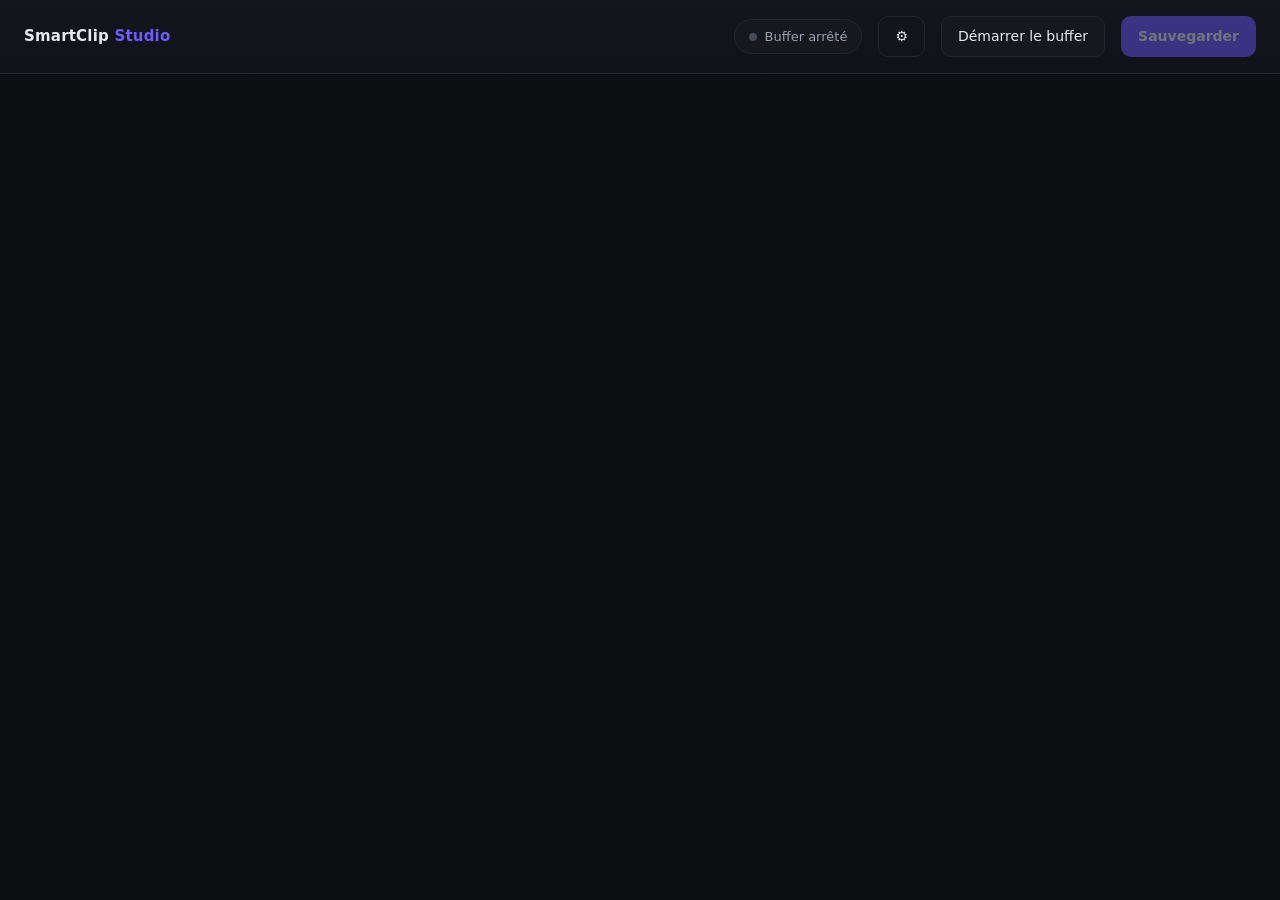
==== ui/index.html @ 0c97e446 "Equilibrage automatique des pistes Amene chaque source au meme niveau percu - moyenne quadratique, p" ====
<!doctype html>
<html lang="fr">
<head>
  <meta charset="utf-8" />
  <title>SmartClip Studio</title>
  <link rel="stylesheet" href="styles.css" />
</head>
<body>
  <div class="app">
    <header>
      <button class="btn ghost hidden" id="back">← Bibliothèque</button>
      <div class="brand">SmartClip <span>Studio</span></div>
      <div class="spacer"></div>
      <div class="status" id="status"><span class="dot"></span><span id="statusText">Buffer arrêté</span></div>
      <button class="btn ghost" id="settings" title="Réglages">⚙</button>
      <button class="btn" id="toggle">Démarrer le buffer</button>
      <button class="btn primary" id="save" disabled>Sauvegarder</button>
    </header>

    <main>
      <section id="libraryView">
        <div class="grid" id="grid"></div>
        <div class="empty hidden" id="empty">
          <strong>Aucun clip pour l'instant</strong>
          <div>Démarre le buffer, joue, puis appuie sur Ctrl+Shift+X ou sur Sauvegarder.</div>
        </div>
      </section>

      <section id="editorView" class="hidden">
        <div class="editor">
          <div>
            <video id="player" controls></video>
          </div>
          <div class="panel">
            <h2 id="clipName"></h2>
            <div class="hint" id="previewState">Règle chaque source, puis exporte.</div>
            <div id="tracks"></div>
            <button class="btn" id="autoMix" style="width:100%; margin-top:14px" disabled>
              ✨ Équilibrer automatiquement
            </button>
            <div style="margin-top:8px; display:flex; gap:8px">
              <button class="btn primary" id="export" style="flex:1">Exporter</button>
              <button class="btn danger" id="delete">Supprimer</button>
            </div>
          </div>
        </div>
      </section>
    </main>
  </div>

  <div class="overlay hidden" id="settingsPanel">
    <div class="dialog">
      <h2>Réglages</h2>

      <label>Durée conservée en arrière</label>
      <div class="choices" id="bufferChoices">
        <button data-seconds="30">30 s</button>
        <button data-seconds="60">1 min</button>
        <button data-seconds="180">3 min</button>
        <button data-seconds="300">5 min</button>
      </div>
      <div class="hint" id="bufferHint"></div>

      <label>Dossier des clips</label>
      <input type="text" id="outputDir" spellcheck="false" />

      <label>Raccourci de sauvegarde</label>
      <input type="text" id="hotkey" spellcheck="false" placeholder="Ctrl+Shift+X" />
      <div class="hint" id="hotkeyState"></div>

      <label>Phrase d'activation vocale <span class="optional">— facultatif</span></label>
      <input type="text" id="voicePhrase" spellcheck="false" placeholder="ok smartclip" />
      <div class="hint" id="voiceState"></div>

      <label>Démarrage</label>
      <label class="check">
        <input type="checkbox" id="autoStart" />
        <span>Lancer le buffer à l'ouverture de l'application</span>
      </label>
      <label class="check">
        <input type="checkbox" id="launchAtLogin" />
        <span>Lancer SmartClip au démarrage de Windows</span>
      </label>

      <div class="hint">
        Le raccourci fonctionne même fenêtre fermée. Fermer la fenêtre laisse le
        buffer tourner ; on quitte par la barre système.
      </div>

      <div class="dialog-actions">
        <button class="btn ghost" id="settingsCancel">Annuler</button>
        <button class="btn primary" id="settingsSave">Enregistrer</button>
      </div>
    </div>
  </div>

  <div class="toast" id="toast"></div>
  <script type="module" src="app.js"></script>
</body>
</html>
---- ui/styles.css ----
/* SmartClip Studio — feuille de style unique.
   Sombre par construction : l'application s'ouvre par-dessus un jeu, un fond
   clair serait agressif dans les conditions réelles d'usage. */

:root {
  --bg: #0e0f13;
  --surface: #16181f;
  --surface-hover: #1c1f28;
  --border: #23262f;
  --text: #e7e9ee;
  --text-dim: #9aa0ae;
  --accent: #6a5cff;
  --accent-soft: rgba(106, 92, 255, 0.14);
  --danger: #ff5c6a;
  --live: #2ee6a8;
  --radius: 14px;
  --shadow: 0 10px 30px rgba(0, 0, 0, 0.45);
  --ease: cubic-bezier(0.22, 0.61, 0.36, 1);
}

* { box-sizing: border-box; }

html, body {
  margin: 0;
  height: 100%;
  background: var(--bg);
  color: var(--text);
  font: 14px/1.5 "Segoe UI Variable Display", "Segoe UI", system-ui, sans-serif;
  overflow: hidden;
  user-select: none;
}

button {
  font: inherit;
  color: inherit;
  border: none;
  background: none;
  cursor: pointer;
}

/* ─────────────────────────────── ossature ─────────────────────────────── */

.app { display: flex; flex-direction: column; height: 100%; }

header {
  display: flex;
  align-items: center;
  gap: 16px;
  padding: 16px 24px;
  border-bottom: 1px solid var(--border);
  background: linear-gradient(180deg, #14161d, #101218);
}

.brand { font-size: 15px; font-weight: 600; letter-spacing: 0.2px; }
.brand span { color: var(--accent); }

.spacer { flex: 1; }

/* Voyant d'état du buffer : c'est l'information la plus importante de l'écran.
   L'utilisateur doit savoir d'un coup d'œil si ses derniers instants de jeu
   sont récupérables. */
.status {
  display: flex;
  align-items: center;
  gap: 8px;
  padding: 7px 14px;
  border-radius: 999px;
  background: var(--surface);
  border: 1px solid var(--border);
  font-size: 13px;
  color: var(--text-dim);
}

.dot {
  width: 8px; height: 8px;
  border-radius: 50%;
  background: #454a58;
  transition: background 0.3s var(--ease);
}

.status.live { color: var(--text); border-color: rgba(46, 230, 168, 0.3); }
.status.live .dot { background: var(--live); animation: pulse 2s infinite; }

/* Pendant une sauvegarde : le voyant passe à l'ambre et s'anime plus vite, pour
   distinguer « en train de figer le clip » de « en train d'enregistrer ». */
.status.saving { border-color: rgba(255, 190, 92, 0.45); }
.status.saving .dot { background: #ffbe5c; animation: pulse 0.7s infinite; }

@keyframes pulse {
  0%, 100% { box-shadow: 0 0 0 0 rgba(46, 230, 168, 0.5); }
  50%      { box-shadow: 0 0 0 6px rgba(46, 230, 168, 0); }
}

.btn {
  padding: 9px 16px;
  border-radius: 10px;
  background: var(--surface);
  border: 1px solid var(--border);
  transition: background 0.18s var(--ease), transform 0.18s var(--ease);
}
.btn:hover { background: var(--surface-hover); }
.btn:active { transform: scale(0.97); }
.btn.primary { background: var(--accent); border-color: transparent; font-weight: 600; }
.btn.primary:hover { filter: brightness(1.1); }
.btn.ghost { background: transparent; }
.btn.danger:hover { background: rgba(255, 92, 106, 0.12); color: var(--danger); }
.btn:disabled { opacity: 0.45; cursor: not-allowed; transform: none; }

main { flex: 1; overflow-y: auto; padding: 24px; }

/* ────────────────────────────── bibliothèque ───────────────────────────── */

.grid {
  display: grid;
  grid-template-columns: repeat(auto-fill, minmax(260px, 1fr));
  gap: 16px;
}

.card {
  background: var(--surface);
  border: 1px solid var(--border);
  border-radius: var(--radius);
  padding: 16px;
  cursor: pointer;
  transition: transform 0.2s var(--ease), border-color 0.2s var(--ease),
              box-shadow 0.2s var(--ease);
}
.card:hover {
  transform: translateY(-3px);
  border-color: #333849;
  box-shadow: var(--shadow);
}

.thumb-frame { position: relative; margin-bottom: 12px; }

.thumb-duration {
  position: absolute;
  right: 8px;
  bottom: 8px;
  padding: 2px 7px;
  border-radius: 6px;
  background: rgba(0, 0, 0, 0.72);
  font-size: 11px;
  font-variant-numeric: tabular-nums;
}

.thumb {
  width: 100%;
  aspect-ratio: 16 / 9;
  object-fit: cover;
  border-radius: 10px;
  background: #0a0b0e;
  display: block;
  /* Le survol pilote la lecture depuis la carte : la vidéo elle-même ne doit
     pas capter le clic destiné à ouvrir l'éditeur. */
  pointer-events: none;
}

.card h3 {
  margin: 0 0 6px;
  font-size: 14px;
  font-weight: 600;
  white-space: nowrap;
  overflow: hidden;
  text-overflow: ellipsis;
}
.card .meta { font-size: 12px; color: var(--text-dim); }

.chips { display: flex; flex-wrap: wrap; gap: 6px; margin-top: 12px; }
.chip {
  font-size: 11px;
  padding: 3px 9px;
  border-radius: 999px;
  background: var(--accent-soft);
  color: #b9b2ff;
}

.empty {
  display: flex; flex-direction: column;
  align-items: center; justify-content: center;
  height: 100%; gap: 10px;
  color: var(--text-dim); text-align: center;
}
.empty strong { color: var(--text); font-size: 16px; }

/* ─────────────────────────────── éditeur ──────────────────────────────── */

.editor { display: grid; grid-template-columns: 1fr 340px; gap: 24px; height: 100%; }

video {
  width: 100%;
  border-radius: var(--radius);
  background: #000;
  border: 1px solid var(--border);
}

.panel {
  background: var(--surface);
  border: 1px solid var(--border);
  border-radius: var(--radius);
  padding: 18px;
  display: flex;
  flex-direction: column;
  gap: 6px;
  overflow-y: auto;
}
.panel h2 { margin: 0 0 4px; font-size: 14px; font-weight: 600; }
.panel .hint { font-size: 12px; color: var(--text-dim); margin-bottom: 10px; }
/* Un avertissement doit se distinguer d'une simple indication : sans cela, une
   écoute en direct hors service passait pour un texte d'aide anodin. */
.panel .hint.warn { color: #ffbe5c; }

.track { padding: 12px 0; border-bottom: 1px solid var(--border); }
.track:last-of-type { border-bottom: none; }

.track-head {
  display: flex; align-items: center; gap: 8px;
  margin-bottom: 10px; font-size: 13px;
}
.track-head .value {
  margin-left: auto;
  font-variant-numeric: tabular-nums;
  color: var(--text-dim);
  font-size: 12px;
}
.track.muted { opacity: 0.45; }

/* Piste vide : l'application était ouverte mais n'a rien joué. Distinguée d'une
   piste coupée, qui reste un choix de l'utilisateur. */
/* Deux pistes portant le même son : les cumuler produit un doublement audible. */
.track.duplicate .track-head::after {
  content: "son en double";
  font-size: 10px;
  padding: 2px 7px;
  border-radius: 999px;
  background: rgba(255, 190, 92, 0.16);
  color: #ffbe5c;
}

.track.silent { opacity: 0.5; }
.track.silent .value { font-style: italic; }
.track.silent input[type="range"] { cursor: not-allowed; }

.mute {
  width: 26px; height: 26px;
  border-radius: 8px;
  background: var(--bg);
  border: 1px solid var(--border);
  font-size: 13px;
  line-height: 1;
  transition: background 0.18s var(--ease);
}
.mute:hover { background: var(--surface-hover); }
.mute.on { background: rgba(255, 92, 106, 0.15); border-color: rgba(255, 92, 106, 0.4); }

input[type="range"] {
  -webkit-appearance: none;
  width: 100%; height: 4px;
  border-radius: 2px;
  background: var(--border);
  outline: none;
}
input[type="range"]::-webkit-slider-thumb {
  -webkit-appearance: none;
  width: 15px; height: 15px;
  border-radius: 50%;
  background: var(--accent);
  cursor: pointer;
  transition: transform 0.15s var(--ease);
  box-shadow: 0 0 0 4px rgba(106, 92, 255, 0.15);
}
input[type="range"]::-webkit-slider-thumb:hover { transform: scale(1.15); }

/* ─────────────────────────────── réglages ─────────────────────────────── */

.overlay {
  position: fixed;
  inset: 0;
  background: rgba(6, 7, 10, 0.72);
  display: flex;
  align-items: center;
  justify-content: center;
  z-index: 20;
  animation: fade 0.2s var(--ease);
}
@keyframes fade { from { opacity: 0; } to { opacity: 1; } }

.dialog {
  width: 440px;
  max-width: calc(100vw - 48px);
  background: var(--surface);
  border: 1px solid var(--border);
  border-radius: var(--radius);
  box-shadow: var(--shadow);
  padding: 24px;
  animation: rise 0.25s var(--ease);
}
@keyframes rise {
  from { transform: translateY(12px) scale(0.98); opacity: 0; }
  to   { transform: none; opacity: 1; }
}

.dialog h2 { margin: 0 0 18px; font-size: 16px; }
.dialog label {
  display: block;
  font-size: 12px;
  color: var(--text-dim);
  margin: 16px 0 8px;
}

.choices { display: flex; gap: 8px; }
.choices button {
  flex: 1;
  padding: 10px 0;
  border-radius: 10px;
  background: var(--bg);
  border: 1px solid var(--border);
  font-size: 13px;
  transition: all 0.18s var(--ease);
}
.choices button:hover { background: var(--surface-hover); }
.choices button.active {
  background: var(--accent-soft);
  border-color: var(--accent);
  color: #c5beff;
  font-weight: 600;
}

.dialog input[type="text"] {
  width: 100%;
  padding: 10px 12px;
  border-radius: 10px;
  background: var(--bg);
  border: 1px solid var(--border);
  color: var(--text);
  font: inherit;
  font-size: 13px;
  user-select: text;
}
.dialog input[type="text"]:focus { outline: none; border-color: var(--accent); }

.dialog .hint { font-size: 12px; color: var(--text-dim); margin-top: 10px; line-height: 1.6; }
.dialog .hint.warn { color: #ffbe5c; }
.dialog label .optional { color: var(--text-dim); font-weight: 400; }

.dialog label.check {
  display: flex;
  align-items: center;
  gap: 10px;
  margin: 10px 0 0;
  color: var(--text);
  font-size: 13px;
  cursor: pointer;
}
.dialog label.check input { accent-color: var(--accent); width: 15px; height: 15px; }
.dialog .hint b { color: var(--text); }

.dialog-actions {
  display: flex;
  justify-content: flex-end;
  gap: 8px;
  margin-top: 24px;
}

.toast {
  position: fixed;
  bottom: 22px; left: 50%;
  transform: translate(-50%, 90px);
  padding: 11px 20px;
  border-radius: 12px;
  background: #1d2029;
  border: 1px solid var(--border);
  box-shadow: var(--shadow);
  font-size: 13px;
  opacity: 0;
  transition: transform 0.35s var(--ease), opacity 0.35s var(--ease);
  pointer-events: none;
  max-width: 70vw;
}
.toast.show { transform: translate(-50%, 0); opacity: 1; }
.toast.error { border-color: rgba(255, 92, 106, 0.45); }

.hidden { display: none !important; }
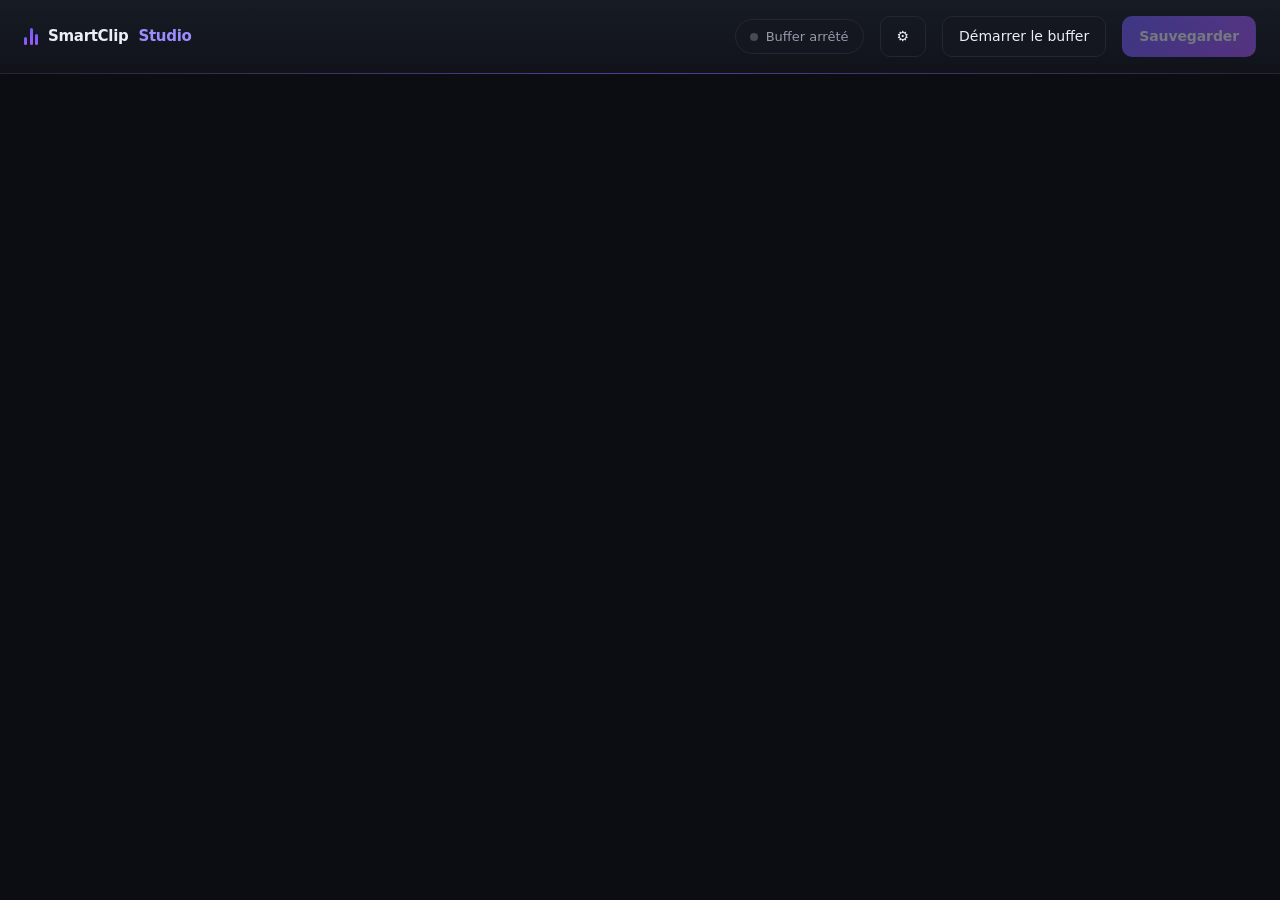
==== commit 1c24fce7: "Identite visuelle : marque, degrade signature, typographie Une marque graphique dans l'en-tete - tro" ====
--- a/ui/index.html
+++ b/ui/index.html
@@ -9,7 +9,10 @@
   <div class="app">
     <header>
       <button class="btn ghost hidden" id="back">← Bibliothèque</button>
-      <div class="brand">SmartClip <span>Studio</span></div>
+      <div class="brand">
+        <span class="brand-mark"><i></i><i></i><i></i></span>
+        SmartClip <span>Studio</span>
+      </div>
       <div class="spacer"></div>
       <div class="status" id="status"><span class="dot"></span><span id="statusText">Buffer arrêté</span></div>
       <button class="btn ghost" id="settings" title="Réglages">⚙</button>
@@ -21,8 +24,19 @@
       <section id="libraryView">
         <div class="grid" id="grid"></div>
         <div class="empty hidden" id="empty">
-          <strong>Aucun clip pour l'instant</strong>
-          <div>Démarre le buffer, joue, puis appuie sur Ctrl+Shift+X ou sur Sauvegarder.</div>
+          <div class="empty-mark">
+            <span></span><span></span><span></span>
+          </div>
+          <strong>Les dernières minutes sont gardées en mémoire</strong>
+          <div>
+            Joue normalement. Quand il se passe quelque chose, appuie sur ton
+            raccourci — le clip est déjà enregistré.
+          </div>
+          <div class="empty-steps">
+            <span><b>1</b> Le buffer tourne en fond</span>
+            <span><b>2</b> Chaque application a sa piste audio</span>
+            <span><b>3</b> Tu règles l'équilibre après coup</span>
+          </div>
         </div>
       </section>
 
@@ -30,6 +44,7 @@
         <div class="editor">
           <div>
             <video id="player" controls></video>
+            <canvas id="waveform" class="waveform" title="Clique pour te déplacer dans le clip"></canvas>
           </div>
           <div class="panel">
             <h2 id="clipName"></h2>
--- a/ui/styles.css
+++ b/ui/styles.css
@@ -3,18 +3,31 @@
    clair serait agressif dans les conditions réelles d'usage. */
 
 :root {
-  --bg: #0e0f13;
-  --surface: #16181f;
-  --surface-hover: #1c1f28;
-  --border: #23262f;
-  --text: #e7e9ee;
-  --text-dim: #9aa0ae;
-  --accent: #6a5cff;
-  --accent-soft: rgba(106, 92, 255, 0.14);
+  /* Fond légèrement bleuté plutôt que gris neutre : sur un écran de jeu, un
+     noir pur paraît creux, une teinte froide donne de la profondeur. */
+  --bg: #0b0d12;
+  --surface: #14171f;
+  --surface-hover: #1a1e28;
+  --border: #232733;
+  --text: #eceef4;
+  --text-dim: #949bab;
+
+  /* Un indigo franc, poussé en saturation. Le violet doux d'origine passait
+     inaperçu sur fond sombre ; celui-ci tient le rôle d'accent unique. */
+  --accent: #6d5efc;
+  --accent-bright: #9b8cff;
+  --accent-soft: rgba(109, 94, 252, 0.15);
+  /* Dégradé signature, repris sur tout ce qui compte : bouton principal,
+     vumètres, forme d'onde. C'est lui qui fait reconnaître le produit. */
+  --accent-gradient: linear-gradient(135deg, #6d5efc 0%, #a855f7 100%);
+
   --danger: #ff5c6a;
   --live: #2ee6a8;
   --radius: 14px;
   --shadow: 0 10px 30px rgba(0, 0, 0, 0.45);
+  /* Ombre teintée de l'accent plutôt que noire : sur fond sombre, une ombre
+     neutre salit, une ombre colorée fait rayonner. */
+  --shadow-accent: 0 12px 34px rgba(106, 92, 255, 0.22);
   --ease: cubic-bezier(0.22, 0.61, 0.36, 1);
 }
 
@@ -48,11 +61,43 @@
   gap: 16px;
   padding: 16px 24px;
   border-bottom: 1px solid var(--border);
-  background: linear-gradient(180deg, #14161d, #101218);
-}
-
-.brand { font-size: 15px; font-weight: 600; letter-spacing: 0.2px; }
-.brand span { color: var(--accent); }
+  background: linear-gradient(180deg, #171b24, #10131a);
+  position: relative;
+}
+
+/* Un filet lumineux sous l'en-tête, dégradé vers les bords : la barre paraît
+   éclairée par le contenu plutôt que posée dessus. */
+header::after {
+  content: "";
+  position: absolute;
+  left: 0; right: 0; bottom: -1px;
+  height: 1px;
+  background: linear-gradient(90deg, transparent, rgba(109, 94, 252, 0.5), transparent);
+}
+
+/* Marque : les trois barres reprises du logo, puis le nom.
+   Un resserrement des lettres et une graisse forte donnent le ton — c'est ce
+   qui distingue un outil soigné d'une fenêtre système. */
+.brand {
+  display: flex;
+  align-items: center;
+  gap: 10px;
+  font-size: 15px;
+  font-weight: 650;
+  letter-spacing: -0.3px;
+}
+.brand span { color: var(--accent-bright); }
+
+.brand-mark { display: flex; align-items: flex-end; gap: 2.5px; height: 17px; }
+.brand-mark i {
+  width: 3px;
+  border-radius: 2px;
+  background: var(--accent-gradient);
+  animation: listening 1.9s ease-in-out infinite;
+}
+.brand-mark i:nth-child(1) { height: 45%; }
+.brand-mark i:nth-child(2) { height: 100%; animation-delay: 0.2s; }
+.brand-mark i:nth-child(3) { height: 65%; animation-delay: 0.4s; }
 
 .spacer { flex: 1; }
 
@@ -100,13 +145,28 @@
 }
 .btn:hover { background: var(--surface-hover); }
 .btn:active { transform: scale(0.97); }
-.btn.primary { background: var(--accent); border-color: transparent; font-weight: 600; }
-.btn.primary:hover { filter: brightness(1.1); }
+.btn.primary {
+  background: var(--accent-gradient);
+  border-color: transparent;
+  font-weight: 620;
+  letter-spacing: -0.1px;
+  box-shadow: 0 4px 16px rgba(109, 94, 252, 0.3);
+}
+.btn.primary:hover { filter: brightness(1.12); box-shadow: 0 6px 22px rgba(109, 94, 252, 0.42); }
+.btn.primary:disabled { box-shadow: none; }
 .btn.ghost { background: transparent; }
 .btn.danger:hover { background: rgba(255, 92, 106, 0.12); color: var(--danger); }
 .btn:disabled { opacity: 0.45; cursor: not-allowed; transform: none; }
 
 main { flex: 1; overflow-y: auto; padding: 24px; }
+
+/* Chaque vue entre par un léger glissement : le passage bibliothèque ↔ éditeur
+   se lit comme un déplacement, pas comme un remplacement brutal. */
+@keyframes view-in {
+  from { opacity: 0; transform: translateY(6px); }
+  to   { opacity: 1; transform: none; }
+}
+main > section:not(.hidden) { animation: view-in 0.28s var(--ease); }
 
 /* ────────────────────────────── bibliothèque ───────────────────────────── */
 
@@ -127,8 +187,19 @@
 }
 .card:hover {
   transform: translateY(-3px);
-  border-color: #333849;
-  box-shadow: var(--shadow);
+  border-color: rgba(106, 92, 255, 0.4);
+  box-shadow: var(--shadow-accent);
+}
+
+/* Les cartes se posent en cascade au chargement : le décalage donne le sens de
+   lecture au lieu de faire apparaître un bloc d'un coup. */
+@keyframes card-in {
+  from { opacity: 0; transform: translateY(10px); }
+  to   { opacity: 1; transform: none; }
+}
+.card {
+  opacity: 0;
+  animation: card-in 0.34s var(--ease) forwards;
 }
 
 .thumb-frame { position: relative; margin-bottom: 12px; }
@@ -159,7 +230,8 @@
 .card h3 {
   margin: 0 0 6px;
   font-size: 14px;
-  font-weight: 600;
+  font-weight: 620;
+  letter-spacing: -0.2px;
   white-space: nowrap;
   overflow: hidden;
   text-overflow: ellipsis;
@@ -178,10 +250,44 @@
 .empty {
   display: flex; flex-direction: column;
   align-items: center; justify-content: center;
-  height: 100%; gap: 10px;
+  min-height: 60vh; gap: 12px;
   color: var(--text-dim); text-align: center;
-}
-.empty strong { color: var(--text); font-size: 16px; }
+  animation: card-in 0.5s var(--ease);
+}
+.empty strong { color: var(--text); font-size: 17px; }
+.empty > div { max-width: 380px; line-height: 1.6; }
+
+/* Trois barres qui pulsent : l'écran vide montre ce que fait l'application
+   plutôt que de constater qu'il ne s'est rien passé. */
+.empty-mark { display: flex; align-items: flex-end; gap: 5px; height: 42px; margin-bottom: 6px; }
+.empty-mark span {
+  width: 5px;
+  border-radius: 3px;
+  background: var(--accent-gradient);
+  animation: listening 1.5s ease-in-out infinite;
+}
+.empty-mark span:nth-child(1) { height: 40%; animation-delay: 0s; }
+.empty-mark span:nth-child(2) { height: 100%; animation-delay: 0.18s; }
+.empty-mark span:nth-child(3) { height: 62%; animation-delay: 0.36s; }
+
+@keyframes listening {
+  0%, 100% { transform: scaleY(0.45); opacity: 0.55; }
+  50%      { transform: scaleY(1); opacity: 1; }
+}
+
+.empty-steps {
+  display: flex; flex-direction: column; gap: 8px;
+  margin-top: 18px; font-size: 12.5px;
+}
+.empty-steps span { display: flex; align-items: center; gap: 10px; }
+.empty-steps b {
+  width: 20px; height: 20px; flex: none;
+  display: grid; place-items: center;
+  border-radius: 50%;
+  background: var(--accent-soft);
+  color: #b9b2ff;
+  font-size: 11px;
+}
 
 /* ─────────────────────────────── éditeur ──────────────────────────────── */
 
@@ -194,6 +300,21 @@
   border: 1px solid var(--border);
 }
 
+/* Forme d'onde : la silhouette sonore du clip, sous le lecteur. Les pics sont
+   les moments forts — c'est là qu'on veut aller. */
+.waveform {
+  width: 100%;
+  height: 64px;
+  margin-top: 12px;
+  display: block;
+  border-radius: 10px;
+  background: var(--surface);
+  border: 1px solid var(--border);
+  cursor: pointer;
+  transition: border-color 0.2s var(--ease);
+}
+.waveform:hover { border-color: #333849; }
+
 .panel {
   background: var(--surface);
   border: 1px solid var(--border);
@@ -204,7 +325,7 @@
   gap: 6px;
   overflow-y: auto;
 }
-.panel h2 { margin: 0 0 4px; font-size: 14px; font-weight: 600; }
+.panel h2 { margin: 0 0 4px; font-size: 15px; font-weight: 650; letter-spacing: -0.25px; }
 .panel .hint { font-size: 12px; color: var(--text-dim); margin-bottom: 10px; }
 /* Un avertissement doit se distinguer d'une simple indication : sans cela, une
    écoute en direct hors service passait pour un texte d'aide anodin. */
@@ -253,6 +374,30 @@
 .mute:hover { background: var(--surface-hover); }
 .mute.on { background: rgba(255, 92, 106, 0.15); border-color: rgba(255, 92, 106, 0.4); }
 
+/* Vumètre : une barre qui suit le niveau réellement entendu, gain compris. */
+.meter {
+  height: 3px;
+  border-radius: 2px;
+  background: var(--border);
+  overflow: hidden;
+  margin: 0 0 10px;
+}
+
+.meter span {
+  display: block;
+  height: 100%;
+  width: 100%;
+  transform: scaleX(0);
+  transform-origin: left;
+  border-radius: 2px;
+  background: var(--accent-gradient);
+  /* Descente amortie : c'est ainsi qu'un vumètre se lit. */
+  transition: transform 0.12s ease-out;
+}
+
+.track.muted .meter span,
+.track.silent .meter span { opacity: 0.3; }
+
 input[type="range"] {
   -webkit-appearance: none;
   width: 100%; height: 4px;
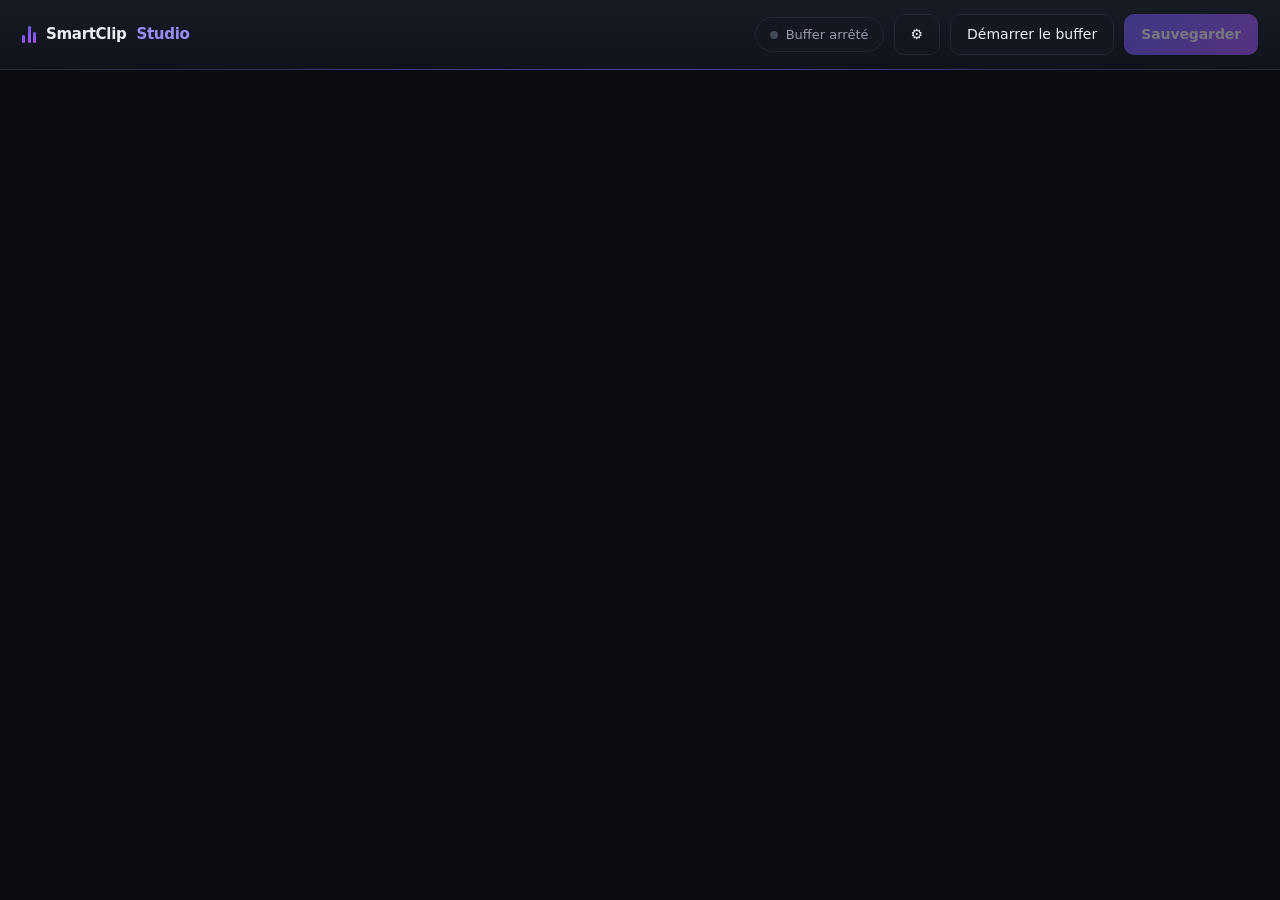
==== commit d74f9804: "Rien ne peut plus pousser l'interface hors du cadre Trois debordements dus a du contenu de longueur " ====
--- a/ui/index.html
+++ b/ui/index.html
@@ -50,12 +50,14 @@
             <h2 id="clipName"></h2>
             <div class="hint" id="previewState">Règle chaque source, puis exporte.</div>
             <div id="tracks"></div>
-            <button class="btn" id="autoMix" style="width:100%; margin-top:14px" disabled>
-              ✨ Équilibrer automatiquement
-            </button>
-            <div style="margin-top:8px; display:flex; gap:8px">
-              <button class="btn primary" id="export" style="flex:1">Exporter</button>
-              <button class="btn danger" id="delete">Supprimer</button>
+            <div class="panel-actions">
+              <button class="btn" id="autoMix" style="width:100%" disabled>
+                ✨ Équilibrer automatiquement
+              </button>
+              <div style="margin-top:8px; display:flex; gap:8px">
+                <button class="btn primary" id="export" style="flex:1">Exporter</button>
+                <button class="btn danger" id="delete">Supprimer</button>
+              </div>
             </div>
           </div>
         </div>
--- a/ui/styles.css
+++ b/ui/styles.css
@@ -41,7 +41,21 @@
   font: 14px/1.5 "Segoe UI Variable Display", "Segoe UI", system-ui, sans-serif;
   overflow: hidden;
   user-select: none;
-}
+  /* Lissage qui allège les graisses fortes sur fond sombre : sans lui, les
+     titres paraissent empâtés. */
+  -webkit-font-smoothing: antialiased;
+}
+
+/* Barres de défilement discrètes : celles de Windows, larges et claires,
+   trahissent immédiatement une interface web posée dans une fenêtre. */
+::-webkit-scrollbar { width: 10px; height: 10px; }
+::-webkit-scrollbar-track { background: transparent; }
+::-webkit-scrollbar-thumb {
+  background: #262b38;
+  border-radius: 999px;
+  border: 3px solid var(--bg);
+}
+::-webkit-scrollbar-thumb:hover { background: #333a4b; }
 
 button {
   font: inherit;
@@ -58,8 +72,10 @@
 header {
   display: flex;
   align-items: center;
-  gap: 16px;
-  padding: 16px 24px;
+  /* Espacement resserré entre actions, large entre groupes : c'est le blanc
+     qui crée la hiérarchie, pas les traits de séparation. */
+  gap: 10px;
+  padding: 14px 22px;
   border-bottom: 1px solid var(--border);
   background: linear-gradient(180deg, #171b24, #10131a);
   position: relative;
@@ -114,7 +130,13 @@
   border: 1px solid var(--border);
   font-size: 13px;
   color: var(--text-dim);
-}
+  /* La liste des pistes peut être longue : le voyant se tronque au lieu de
+     pousser les boutons hors de la fenêtre. */
+  max-width: 42ch;
+  white-space: nowrap;
+  overflow: hidden;
+}
+.status > span:last-child { overflow: hidden; text-overflow: ellipsis; }
 
 .dot {
   width: 8px; height: 8px;
@@ -141,10 +163,22 @@
   border-radius: 10px;
   background: var(--surface);
   border: 1px solid var(--border);
-  transition: background 0.18s var(--ease), transform 0.18s var(--ease);
-}
-.btn:hover { background: var(--surface-hover); }
-.btn:active { transform: scale(0.97); }
+  font-weight: 500;
+  transition: background 0.18s var(--ease), transform 0.12s var(--ease),
+              border-color 0.18s var(--ease), box-shadow 0.18s var(--ease);
+}
+.btn:hover { background: var(--surface-hover); border-color: #2e3342; }
+/* Enfoncement bref et net : le bouton répond avant même que l'action aboutisse,
+   ce qui rend l'application vive quelle que soit la durée du traitement. */
+.btn:active { transform: scale(0.96); }
+
+/* Anneau de focus visible au clavier uniquement : indispensable pour naviguer
+   sans souris, invisible pour qui n'en a pas besoin. */
+.btn:focus-visible,
+input:focus-visible {
+  outline: 2px solid var(--accent-bright);
+  outline-offset: 2px;
+}
 .btn.primary {
   background: var(--accent-gradient);
   border-color: transparent;
@@ -158,7 +192,37 @@
 .btn.danger:hover { background: rgba(255, 92, 106, 0.12); color: var(--danger); }
 .btn:disabled { opacity: 0.45; cursor: not-allowed; transform: none; }
 
-main { flex: 1; overflow-y: auto; padding: 24px; }
+main { flex: 1; overflow-y: auto; padding: 28px 26px 32px; }
+
+/* ── Adaptation aux tailles d'écran ──
+   L'application sert autant en fenêtre étroite à côté d'un jeu qu'en plein
+   écran sur un moniteur large. Trois paliers suffisent. */
+
+/* Écran large : la grille respire au lieu de s'étirer, l'éditeur gagne en
+   confort de lecture. */
+@media (min-width: 1600px) {
+  main { padding: 34px 40px 40px; }
+  .grid { grid-template-columns: repeat(auto-fill, minmax(280px, 1fr)); gap: 22px; }
+  .editor { grid-template-columns: minmax(0, 1fr) 400px; gap: 32px; }
+}
+
+/* Fenêtre étroite : le panneau de mixage passe sous le lecteur plutôt que de
+   l'écraser. Une colonne de 360 px sur 900 px de large ne laisse plus rien à
+   la vidéo. */
+@media (max-width: 1080px) {
+  .editor { grid-template-columns: 1fr; gap: 18px; height: auto; }
+  .panel { max-height: none; }
+  main { padding: 20px 18px 26px; }
+  .grid { grid-template-columns: repeat(auto-fill, minmax(200px, 1fr)); gap: 14px; }
+}
+
+/* Très étroit : l'en-tête se réorganise pour que les actions restent
+   atteignables sans défilement horizontal. */
+@media (max-width: 760px) {
+  header { flex-wrap: wrap; gap: 8px; padding: 12px 16px; }
+  .status { order: 3; width: 100%; }
+  .brand { font-size: 14px; }
+}
 
 /* Chaque vue entre par un léger glissement : le passage bibliothèque ↔ éditeur
    se lit comme un déplacement, pas comme un remplacement brutal. */
@@ -168,23 +232,79 @@
 }
 main > section:not(.hidden) { animation: view-in 0.28s var(--ease); }
 
+/* Ouverture d'un clip : la carte cliquée se soulève et s'efface pendant que
+   l'éditeur monte. L'œil suit le mouvement au lieu de subir un basculement. */
+@keyframes card-open {
+  to { transform: scale(1.06); opacity: 0; }
+}
+.card.opening {
+  animation: card-open 0.22s var(--ease) forwards;
+  z-index: 2;
+  position: relative;
+}
+
+@keyframes editor-in {
+  from { opacity: 0; transform: scale(0.985); }
+  to   { opacity: 1; transform: none; }
+}
+#editorView:not(.hidden) { animation: editor-in 0.3s var(--ease); }
+
 /* ────────────────────────────── bibliothèque ───────────────────────────── */
 
 .grid {
   display: grid;
-  grid-template-columns: repeat(auto-fill, minmax(260px, 1fr));
-  gap: 16px;
+  grid-template-columns: repeat(auto-fill, minmax(250px, 1fr));
+  gap: 18px;
+  /* Une largeur maximale évite que la grille s'étire indéfiniment sur un écran
+     large : au-delà, l'œil perd la relation entre les cartes. */
+  max-width: 1400px;
 }
 
 .card {
   background: var(--surface);
   border: 1px solid var(--border);
   border-radius: var(--radius);
-  padding: 16px;
+  padding: 12px 12px 16px;
   cursor: pointer;
   transition: transform 0.2s var(--ease), border-color 0.2s var(--ease),
               box-shadow 0.2s var(--ease);
 }
+
+/* Signature colorée du clip : donne à la grille une présence que du texte seul
+   n'aura jamais, sans le coût d'une vignette vidéo. */
+.cover {
+  position: relative;
+  aspect-ratio: 16 / 9;
+  border-radius: 10px;
+  margin-bottom: 14px;
+  overflow: hidden;
+  display: flex;
+  align-items: flex-end;
+  justify-content: space-between;
+  padding: 10px;
+  /* Fond neutre tant que la vignette n'est pas prête : une couleur vive qui
+     disparaîtrait ensuite ferait clignoter la grille au chargement. */
+  background: #101420 center / cover no-repeat;
+  transition: opacity 0.3s var(--ease), filter 0.2s var(--ease);
+}
+.cover.has-image { animation: card-in 0.3s var(--ease); }
+/* Voile sombre en bas : les libellés restent lisibles quelle que soit la
+   teinte tirée. */
+.cover::after {
+  content: "";
+  position: absolute;
+  inset: 0;
+  background: linear-gradient(180deg, rgba(0,0,0,0.05) 40%, rgba(0,0,0,0.55) 100%);
+}
+.cover span { position: relative; z-index: 1; font-size: 11px; font-weight: 600; }
+.cover-tracks {
+  padding: 3px 8px;
+  border-radius: 999px;
+  background: rgba(255, 255, 255, 0.18);
+  backdrop-filter: blur(6px);
+}
+.cover-duration { font-variant-numeric: tabular-nums; text-shadow: 0 1px 3px rgba(0,0,0,0.6); }
+.card:hover .cover { filter: brightness(1.08); }
 .card:hover {
   transform: translateY(-3px);
   border-color: rgba(106, 92, 255, 0.4);
@@ -291,13 +411,21 @@
 
 /* ─────────────────────────────── éditeur ──────────────────────────────── */
 
-.editor { display: grid; grid-template-columns: 1fr 340px; gap: 24px; height: 100%; }
+.editor {
+  display: grid;
+  grid-template-columns: minmax(0, 1fr) 360px;
+  gap: 26px;
+  height: 100%;
+  max-width: 1500px;
+}
 
 video {
   width: 100%;
   border-radius: var(--radius);
   background: #000;
   border: 1px solid var(--border);
+  /* Le lecteur porte l'ombre : c'est lui le centre de gravité de l'écran. */
+  box-shadow: 0 16px 44px rgba(0, 0, 0, 0.5);
 }
 
 /* Forme d'onde : la silhouette sonore du clip, sous le lecteur. Les pics sont
@@ -319,20 +447,49 @@
   background: var(--surface);
   border: 1px solid var(--border);
   border-radius: var(--radius);
-  padding: 18px;
+  padding: 20px;
   display: flex;
   flex-direction: column;
   gap: 6px;
   overflow-y: auto;
 }
-.panel h2 { margin: 0 0 4px; font-size: 15px; font-weight: 650; letter-spacing: -0.25px; }
+.panel h2 {
+  margin: 0 0 4px;
+  font-size: 15px;
+  font-weight: 650;
+  letter-spacing: -0.25px;
+  /* Le nom du clip peut être long : il se tronque plutôt que de repousser le
+     reste du panneau. */
+  white-space: nowrap;
+  overflow: hidden;
+  text-overflow: ellipsis;
+}
+
+/* Les actions restent visibles quand la liste de pistes défile : sur six
+   pistes, Exporter sortait du champ et l'on croyait le bouton absent. */
+.panel-actions {
+  position: sticky;
+  bottom: -20px;
+  margin: 16px -20px -22px;
+  padding: 14px 20px 20px;
+  background: linear-gradient(180deg, transparent, var(--surface) 22%);
+}
 .panel .hint { font-size: 12px; color: var(--text-dim); margin-bottom: 10px; }
 /* Un avertissement doit se distinguer d'une simple indication : sans cela, une
    écoute en direct hors service passait pour un texte d'aide anodin. */
 .panel .hint.warn { color: #ffbe5c; }
 
-.track { padding: 12px 0; border-bottom: 1px solid var(--border); }
+.track {
+  padding: 12px 10px;
+  margin: 0 -10px;
+  border-radius: 10px;
+  border-bottom: 1px solid var(--border);
+  transition: background 0.18s var(--ease);
+}
 .track:last-of-type { border-bottom: none; }
+/* La piste survolée se détache : dans un mixeur à six lignes, savoir laquelle
+   on s'apprête à régler évite les fausses manœuvres. */
+.track:hover { background: rgba(255, 255, 255, 0.025); }
 
 .track-head {
   display: flex; align-items: center; gap: 8px;
@@ -340,9 +497,13 @@
 }
 .track-head .value {
   margin-left: auto;
+  /* Chiffres à chasse fixe : sans cela la valeur tressaute pendant qu'on
+     déplace le curseur, et le regard la suit au lieu de suivre le son. */
   font-variant-numeric: tabular-nums;
   color: var(--text-dim);
   font-size: 12px;
+  min-width: 52px;
+  text-align: right;
 }
 .track.muted { opacity: 0.45; }
 
@@ -409,12 +570,18 @@
   -webkit-appearance: none;
   width: 15px; height: 15px;
   border-radius: 50%;
-  background: var(--accent);
-  cursor: pointer;
-  transition: transform 0.15s var(--ease);
-  box-shadow: 0 0 0 4px rgba(106, 92, 255, 0.15);
-}
-input[type="range"]::-webkit-slider-thumb:hover { transform: scale(1.15); }
+  background: #fff;
+  cursor: grab;
+  transition: transform 0.15s var(--ease), box-shadow 0.15s var(--ease);
+  /* Halo coloré autour d'une pastille blanche : elle se détache du rail quel
+     que soit le niveau, là où une pastille teintée s'y fondait. */
+  box-shadow: 0 0 0 3px rgba(109, 94, 252, 0.35), 0 2px 6px rgba(0, 0, 0, 0.4);
+}
+input[type="range"]::-webkit-slider-thumb:hover {
+  transform: scale(1.18);
+  box-shadow: 0 0 0 5px rgba(109, 94, 252, 0.28), 0 2px 8px rgba(0, 0, 0, 0.45);
+}
+input[type="range"]:active::-webkit-slider-thumb { cursor: grabbing; transform: scale(1.1); }
 
 /* ─────────────────────────────── réglages ─────────────────────────────── */
 
@@ -431,13 +598,17 @@
 @keyframes fade { from { opacity: 0; } to { opacity: 1; } }
 
 .dialog {
-  width: 440px;
+  width: 480px;
   max-width: calc(100vw - 48px);
+  max-height: calc(100vh - 64px);
+  overflow-y: auto;
   background: var(--surface);
   border: 1px solid var(--border);
-  border-radius: var(--radius);
-  box-shadow: var(--shadow);
-  padding: 24px;
+  border-radius: 18px;
+  /* Ombre profonde et halo coloré : la boîte flotte franchement au-dessus du
+     contenu au lieu d'y être collée. */
+  box-shadow: 0 24px 60px rgba(0, 0, 0, 0.6), 0 0 0 1px rgba(109, 94, 252, 0.1);
+  padding: 26px 26px 22px;
   animation: rise 0.25s var(--ease);
 }
 @keyframes rise {
@@ -445,12 +616,23 @@
   to   { transform: none; opacity: 1; }
 }
 
-.dialog h2 { margin: 0 0 18px; font-size: 16px; }
+.dialog h2 {
+  margin: 0 0 4px;
+  font-size: 18px;
+  font-weight: 650;
+  letter-spacing: -0.4px;
+}
+
+/* Étiquettes en capitales espacées : elles se lisent comme des séparateurs de
+   section, ce qui structure le panneau sans y ajouter de traits. */
 .dialog label {
   display: block;
-  font-size: 12px;
+  font-size: 11px;
+  font-weight: 600;
+  letter-spacing: 0.6px;
+  text-transform: uppercase;
   color: var(--text-dim);
-  margin: 16px 0 8px;
+  margin: 22px 0 9px;
 }
 
 .choices { display: flex; gap: 8px; }
@@ -489,6 +671,11 @@
 .dialog label .optional { color: var(--text-dim); font-weight: 400; }
 
 .dialog label.check {
+  text-transform: none;
+  letter-spacing: normal;
+  font-size: 13px;
+  font-weight: 400;
+  margin: 10px 0 0;
   display: flex;
   align-items: center;
   gap: 10px;
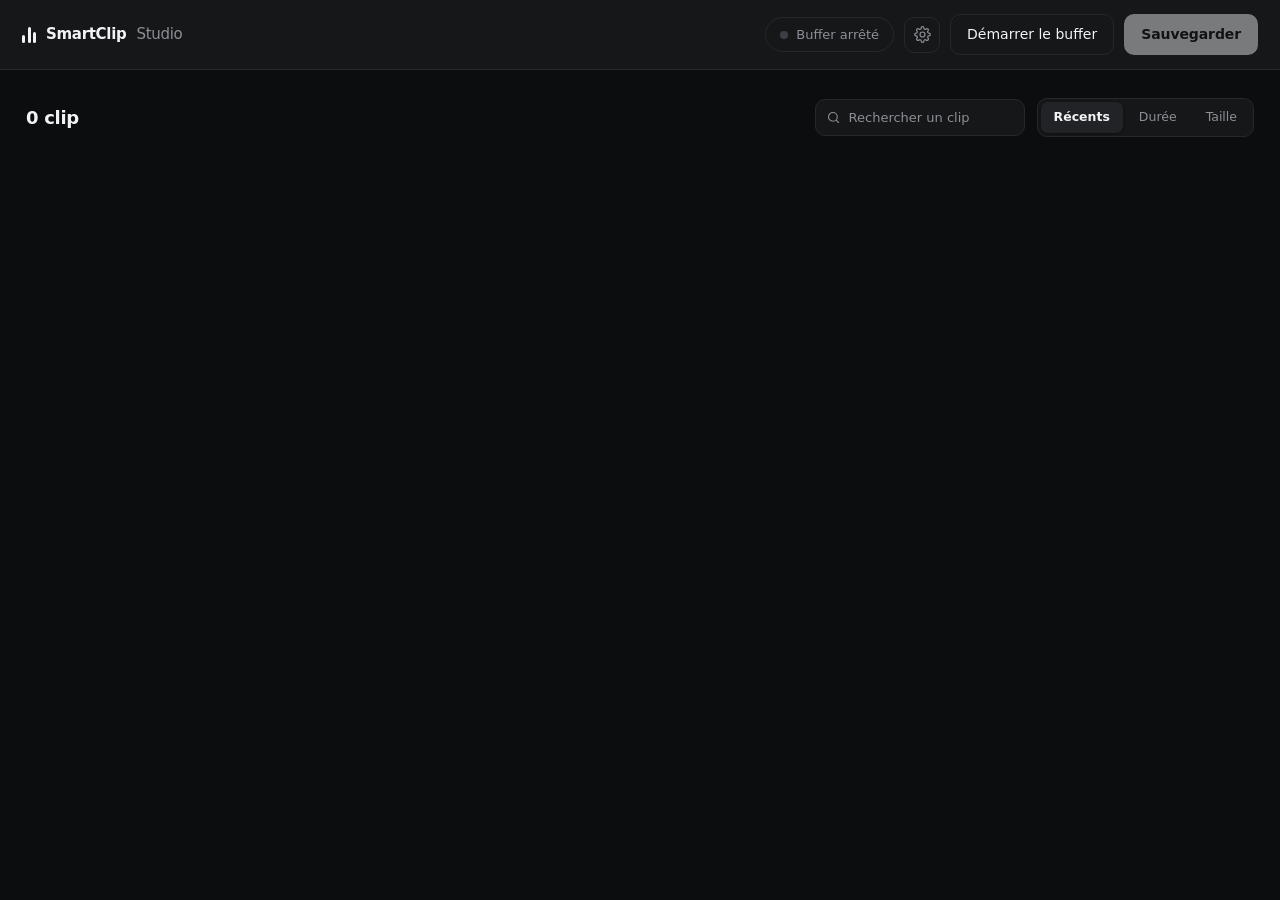
==== commit ca5290b1: "De vrais reglages : choix du micro, qualite video, plafond disque Le panneau ne proposait que la dur" ====
--- a/ui/index.html
+++ b/ui/index.html
@@ -10,21 +10,50 @@
     <header>
       <button class="btn ghost hidden" id="back">← Bibliothèque</button>
       <div class="brand">
-        <span class="brand-mark"><i></i><i></i><i></i></span>
+        <span class="brand-mark" aria-hidden="true"><i></i><i></i><i></i></span>
         SmartClip <span>Studio</span>
       </div>
       <div class="spacer"></div>
-      <div class="status" id="status"><span class="dot"></span><span id="statusText">Buffer arrêté</span></div>
-      <button class="btn ghost" id="settings" title="Réglages">⚙</button>
+      <div class="status" id="status" role="status">
+        <span class="dot" aria-hidden="true"></span><span id="statusText">Buffer arrêté</span>
+      </div>
+      <button class="btn ghost icon" id="settings" title="Réglages" aria-label="Réglages">
+        <svg viewBox="0 0 24 24" aria-hidden="true"><path d="M12 15.5a3.5 3.5 0 1 0 0-7 3.5 3.5 0 0 0 0 7Z"/><path d="M19.4 15a1.65 1.65 0 0 0 .33 1.82l.06.06a2 2 0 1 1-2.83 2.83l-.06-.06a1.65 1.65 0 0 0-1.82-.33 1.65 1.65 0 0 0-1 1.51V21a2 2 0 1 1-4 0v-.09A1.65 1.65 0 0 0 9 19.4a1.65 1.65 0 0 0-1.82.33l-.06.06a2 2 0 1 1-2.83-2.83l.06-.06a1.65 1.65 0 0 0 .33-1.82 1.65 1.65 0 0 0-1.51-1H3a2 2 0 1 1 0-4h.09A1.65 1.65 0 0 0 4.6 9a1.65 1.65 0 0 0-.33-1.82l-.06-.06a2 2 0 1 1 2.83-2.83l.06.06a1.65 1.65 0 0 0 1.82.33H9a1.65 1.65 0 0 0 1-1.51V3a2 2 0 1 1 4 0v.09a1.65 1.65 0 0 0 1 1.51 1.65 1.65 0 0 0 1.82-.33l.06-.06a2 2 0 1 1 2.83 2.83l-.06.06a1.65 1.65 0 0 0-.33 1.82V9a1.65 1.65 0 0 0 1.51 1H21a2 2 0 1 1 0 4h-.09a1.65 1.65 0 0 0-1.51 1Z"/></svg>
+      </button>
       <button class="btn" id="toggle">Démarrer le buffer</button>
       <button class="btn primary" id="save" disabled>Sauvegarder</button>
     </header>
 
     <main>
       <section id="libraryView">
+        <!-- Bandeau de bibliothèque : ce que contient le dossier, et de quoi
+             retrouver un clip sans le parcourir des yeux. -->
+        <div class="library-bar" id="libraryBar">
+          <div class="library-count">
+            <strong id="clipCount">0 clip</strong>
+            <span id="clipSize"></span>
+          </div>
+          <div class="spacer"></div>
+          <div class="search">
+            <svg viewBox="0 0 24 24" aria-hidden="true"><circle cx="11" cy="11" r="7"/><path d="m20 20-3.5-3.5"/></svg>
+            <input type="search" id="search" placeholder="Rechercher un clip" aria-label="Rechercher un clip" spellcheck="false" />
+          </div>
+          <div class="segmented" id="sort" role="group" aria-label="Trier les clips">
+            <button data-sort="recent" class="active">Récents</button>
+            <button data-sort="long">Durée</button>
+            <button data-sort="heavy">Taille</button>
+          </div>
+        </div>
+
         <div class="grid" id="grid"></div>
+
+        <div class="empty hidden" id="noMatch">
+          <strong>Aucun clip ne correspond</strong>
+          <div>Essaie un autre mot, ou vide la recherche.</div>
+        </div>
+
         <div class="empty hidden" id="empty">
-          <div class="empty-mark">
+          <div class="empty-mark" aria-hidden="true">
             <span></span><span></span><span></span>
           </div>
           <strong>Les dernières minutes sont gardées en mémoire</strong>
@@ -52,7 +81,7 @@
             <div id="tracks"></div>
             <div class="panel-actions">
               <button class="btn" id="autoMix" style="width:100%" disabled>
-                ✨ Équilibrer automatiquement
+                Équilibrer automatiquement
               </button>
               <div style="margin-top:8px; display:flex; gap:8px">
                 <button class="btn primary" id="export" style="flex:1">Exporter</button>
@@ -66,42 +95,146 @@
   </div>
 
   <div class="overlay hidden" id="settingsPanel">
-    <div class="dialog">
-      <h2>Réglages</h2>
-
-      <label>Durée conservée en arrière</label>
-      <div class="choices" id="bufferChoices">
-        <button data-seconds="30">30 s</button>
-        <button data-seconds="60">1 min</button>
-        <button data-seconds="180">3 min</button>
-        <button data-seconds="300">5 min</button>
-      </div>
-      <div class="hint" id="bufferHint"></div>
-
-      <label>Dossier des clips</label>
-      <input type="text" id="outputDir" spellcheck="false" />
-
-      <label>Raccourci de sauvegarde</label>
-      <input type="text" id="hotkey" spellcheck="false" placeholder="Ctrl+Shift+X" />
-      <div class="hint" id="hotkeyState"></div>
-
-      <label>Phrase d'activation vocale <span class="optional">— facultatif</span></label>
-      <input type="text" id="voicePhrase" spellcheck="false" placeholder="ok smartclip" />
-      <div class="hint" id="voiceState"></div>
-
-      <label>Démarrage</label>
-      <label class="check">
-        <input type="checkbox" id="autoStart" />
-        <span>Lancer le buffer à l'ouverture de l'application</span>
-      </label>
-      <label class="check">
-        <input type="checkbox" id="launchAtLogin" />
-        <span>Lancer SmartClip au démarrage de Windows</span>
-      </label>
-
-      <div class="hint">
-        Le raccourci fonctionne même fenêtre fermée. Fermer la fenêtre laisse le
-        buffer tourner ; on quitte par la barre système.
+    <div class="dialog" role="dialog" aria-modal="true" aria-labelledby="settingsTitle">
+      <div class="dialog-head">
+        <h2 id="settingsTitle">Réglages</h2>
+        <p>Le raccourci et l'écoute prennent effet aussitôt ; la capture redémarre le buffer.</p>
+      </div>
+
+      <div class="tabs" role="tablist" aria-label="Sections des réglages">
+        <button role="tab" data-tab="capture" aria-selected="true" aria-controls="tab-capture" id="tabbtn-capture">Capture</button>
+        <button role="tab" data-tab="audio" aria-selected="false" aria-controls="tab-audio" id="tabbtn-audio" tabindex="-1">Audio</button>
+        <button role="tab" data-tab="declencheurs" aria-selected="false" aria-controls="tab-declencheurs" id="tabbtn-declencheurs" tabindex="-1">Déclencheurs</button>
+        <button role="tab" data-tab="general" aria-selected="false" aria-controls="tab-general" id="tabbtn-general" tabindex="-1">Général</button>
+      </div>
+
+      <div class="tab-body">
+        <section role="tabpanel" id="tab-capture" aria-labelledby="tabbtn-capture" data-panel="capture">
+          <div class="field block">
+            <span class="field-name" id="bufferLabel">Durée conservée en arrière</span>
+            <span class="field-note">Ce que le raccourci sauvegarde quand tu l'appuies.</span>
+            <div class="segmented wide" id="bufferChoices" role="group" aria-labelledby="bufferLabel">
+              <button data-seconds="30">30 s</button>
+              <button data-seconds="60">1 min</button>
+              <button data-seconds="180">3 min</button>
+              <button data-seconds="300">5 min</button>
+            </div>
+          </div>
+
+          <div class="field block">
+            <span class="field-name" id="qualityLabel">Qualité vidéo</span>
+            <span class="field-note">La définition ne change jamais : c'est le débit qui cède.</span>
+            <div class="segmented wide" id="qualityChoices" role="group" aria-labelledby="qualityLabel">
+              <button data-quality="haute">Haute · 60 fps</button>
+              <button data-quality="equilibree">Équilibrée · 60 fps</button>
+              <button data-quality="legere">Légère · 30 fps</button>
+            </div>
+          </div>
+
+          <div class="field block">
+            <span class="field-name"><label for="diskCap">Plafond disque</label></span>
+            <span class="field-note">
+              L'encodeur matériel dépasse le débit demandé : sans plafond en
+              octets, la durée seule ne borne rien.
+            </span>
+            <div class="range-row">
+              <input type="range" id="diskCap" min="1" max="12" step="0.5" />
+              <output id="diskCapValue" for="diskCap">3 Go</output>
+            </div>
+          </div>
+
+          <div class="callout" id="bufferHint"></div>
+        </section>
+
+        <section role="tabpanel" id="tab-audio" aria-labelledby="tabbtn-audio" data-panel="audio" hidden>
+          <div class="field">
+            <div class="field-text">
+              <span class="field-name">Enregistrer le micro</span>
+              <span class="field-note">Sa propre piste, réglable après coup comme les autres.</span>
+            </div>
+            <label class="switch">
+              <input type="checkbox" id="captureMic" aria-label="Enregistrer le micro" />
+              <span aria-hidden="true"></span>
+            </label>
+          </div>
+
+          <div class="field block" id="micField">
+            <span class="field-name"><label for="microphone">Micro utilisé</label></span>
+            <span class="field-note">Celui de Windows par défaut. Un casque branché apparaît ici.</span>
+            <select id="microphone"></select>
+            <div class="hint" id="micState"></div>
+          </div>
+
+          <div class="callout">
+            <b>Les autres pistes se découvrent seules.</b>
+            Chaque application qui joue du son prend un emplacement — jeu,
+            Discord, navigateur — et rien n'est à déclarer.
+          </div>
+        </section>
+
+        <section role="tabpanel" id="tab-declencheurs" aria-labelledby="tabbtn-declencheurs" data-panel="declencheurs" hidden>
+          <div class="field block">
+            <span class="field-name"><label for="hotkey">Raccourci de sauvegarde</label></span>
+            <span class="field-note">Fonctionne fenêtre fermée, pendant une partie.</span>
+            <input type="text" id="hotkey" spellcheck="false" placeholder="Ctrl+Shift+X" />
+            <div class="hint" id="hotkeyState"></div>
+          </div>
+
+          <div class="field block">
+            <span class="field-name">
+              <label for="voicePhrase">Phrase d'activation vocale</label>
+              <span class="optional">facultatif</span>
+            </span>
+            <span class="field-note">Dis la phrase, le clip part. Laisse vide pour ne pas écouter le micro.</span>
+            <input type="text" id="voicePhrase" spellcheck="false" placeholder="ok smartclip" />
+            <div class="hint" id="voiceState"></div>
+          </div>
+
+          <div class="field">
+            <div class="field-text">
+              <span class="field-name">Pastille de confirmation</span>
+              <span class="field-note">S'affiche par-dessus le jeu à chaque clip. Les échecs restent toujours signalés.</span>
+            </div>
+            <label class="switch">
+              <input type="checkbox" id="overlayBadge" aria-label="Pastille de confirmation" />
+              <span aria-hidden="true"></span>
+            </label>
+          </div>
+        </section>
+
+        <section role="tabpanel" id="tab-general" aria-labelledby="tabbtn-general" data-panel="general" hidden>
+          <div class="field block">
+            <span class="field-name"><label for="outputDir">Dossier des clips</label></span>
+            <input type="text" id="outputDir" spellcheck="false" />
+          </div>
+
+          <div class="field">
+            <div class="field-text">
+              <span class="field-name">Lancer le buffer à l'ouverture</span>
+              <span class="field-note">Un clip manqué faute d'avoir démarré ne se rattrape pas.</span>
+            </div>
+            <label class="switch">
+              <input type="checkbox" id="autoStart" aria-label="Lancer le buffer à l'ouverture" />
+              <span aria-hidden="true"></span>
+            </label>
+          </div>
+
+          <div class="field">
+            <div class="field-text">
+              <span class="field-name">Lancer au démarrage de Windows</span>
+              <span class="field-note">SmartClip démarre en fond, dans la barre système.</span>
+            </div>
+            <label class="switch">
+              <input type="checkbox" id="launchAtLogin" aria-label="Lancer au démarrage de Windows" />
+              <span aria-hidden="true"></span>
+            </label>
+          </div>
+
+          <div class="callout">
+            Fermer la fenêtre laisse le buffer tourner. On quitte réellement par
+            la barre système.
+          </div>
+        </section>
       </div>
 
       <div class="dialog-actions">
@@ -111,7 +244,7 @@
     </div>
   </div>
 
-  <div class="toast" id="toast"></div>
+  <div class="toast" id="toast" role="status" aria-live="polite"></div>
   <script type="module" src="app.js"></script>
 </body>
 </html>
--- a/ui/styles.css
+++ b/ui/styles.css
@@ -3,32 +3,42 @@
    clair serait agressif dans les conditions réelles d'usage. */
 
 :root {
-  /* Fond légèrement bleuté plutôt que gris neutre : sur un écran de jeu, un
-     noir pur paraît creux, une teinte froide donne de la profondeur. */
-  --bg: #0b0d12;
-  --surface: #14171f;
-  --surface-hover: #1a1e28;
-  --border: #232733;
-  --text: #eceef4;
-  --text-dim: #949bab;
-
-  /* Un indigo franc, poussé en saturation. Le violet doux d'origine passait
-     inaperçu sur fond sombre ; celui-ci tient le rôle d'accent unique. */
-  --accent: #6d5efc;
-  --accent-bright: #9b8cff;
-  --accent-soft: rgba(109, 94, 252, 0.15);
-  /* Dégradé signature, repris sur tout ce qui compte : bouton principal,
-     vumètres, forme d'onde. C'est lui qui fait reconnaître le produit. */
-  --accent-gradient: linear-gradient(135deg, #6d5efc 0%, #a855f7 100%);
-
-  --danger: #ff5c6a;
-  --live: #2ee6a8;
+  /* Gris neutres, sans dominante colorée.
+     Une teinte froide sur toute l'interface donne ce rendu « science-fiction »
+     que tous les utilitaires de capture se croient obligés d'adopter. Un neutre
+     franc laisse au contenu — les vignettes — le soin d'apporter la couleur. */
+  --bg: #0c0d0f;
+  --surface: #161719;
+  --surface-2: #1c1e21;
+  --surface-hover: #212326;
+  --border: #26282c;
+  --border-strong: #34373c;
+  --text: #f2f3f5;
+  --text-dim: #8b8f96;
+
+  /* Accent unique et sobre, réservé aux états et à la sélection.
+     Les actions principales, elles, sont blanches : sur fond sombre rien ne
+     ressort davantage, et cela évite le dégradé saturé qui date une interface. */
+  --accent: #5b7cfa;
+  --accent-soft: rgba(91, 124, 250, 0.13);
+
+  --danger: #f0616d;
+  --live: #3ecf8e;
+  --warn: #f5b544;
+
+  /* Rayons généreux et cohérents entre eux : 10 pour un contrôle, 14 pour une
+     carte, 20 pour une boîte de dialogue. */
+  --radius-sm: 10px;
   --radius: 14px;
-  --shadow: 0 10px 30px rgba(0, 0, 0, 0.45);
-  /* Ombre teintée de l'accent plutôt que noire : sur fond sombre, une ombre
-     neutre salit, une ombre colorée fait rayonner. */
-  --shadow-accent: 0 12px 34px rgba(106, 92, 255, 0.22);
-  --ease: cubic-bezier(0.22, 0.61, 0.36, 1);
+  --radius-lg: 20px;
+
+  --shadow: 0 8px 24px rgba(0, 0, 0, 0.4);
+  --shadow-lg: 0 20px 50px rgba(0, 0, 0, 0.55);
+
+  /* Deux courbes : une pour ce qui répond au doigt, une pour ce qui entre en
+     scène. Un mouvement uniforme paraît mécanique. */
+  --ease: cubic-bezier(0.32, 0.72, 0, 1);
+  --ease-out: cubic-bezier(0.16, 1, 0.3, 1);
 }
 
 * { box-sizing: border-box; }
@@ -51,11 +61,11 @@
 ::-webkit-scrollbar { width: 10px; height: 10px; }
 ::-webkit-scrollbar-track { background: transparent; }
 ::-webkit-scrollbar-thumb {
-  background: #262b38;
+  background: #2b2e33;
   border-radius: 999px;
   border: 3px solid var(--bg);
 }
-::-webkit-scrollbar-thumb:hover { background: #333a4b; }
+::-webkit-scrollbar-thumb:hover { background: #3a3e45; }
 
 button {
   font: inherit;
@@ -77,19 +87,10 @@
   gap: 10px;
   padding: 14px 22px;
   border-bottom: 1px solid var(--border);
-  background: linear-gradient(180deg, #171b24, #10131a);
+  background: var(--surface);
   position: relative;
 }
 
-/* Un filet lumineux sous l'en-tête, dégradé vers les bords : la barre paraît
-   éclairée par le contenu plutôt que posée dessus. */
-header::after {
-  content: "";
-  position: absolute;
-  left: 0; right: 0; bottom: -1px;
-  height: 1px;
-  background: linear-gradient(90deg, transparent, rgba(109, 94, 252, 0.5), transparent);
-}
 
 /* Marque : les trois barres reprises du logo, puis le nom.
    Un resserrement des lettres et une graisse forte donnent le ton — c'est ce
@@ -102,13 +103,13 @@
   font-weight: 650;
   letter-spacing: -0.3px;
 }
-.brand span { color: var(--accent-bright); }
-
-.brand-mark { display: flex; align-items: flex-end; gap: 2.5px; height: 17px; }
+.brand span { color: var(--text-dim); font-weight: 500; }
+
+.brand-mark { display: flex; align-items: flex-end; gap: 2.5px; height: 16px; }
 .brand-mark i {
   width: 3px;
   border-radius: 2px;
-  background: var(--accent-gradient);
+  background: var(--text);
   animation: listening 1.9s ease-in-out infinite;
 }
 .brand-mark i:nth-child(1) { height: 45%; }
@@ -141,33 +142,33 @@
 .dot {
   width: 8px; height: 8px;
   border-radius: 50%;
-  background: #454a58;
+  background: #3a3e45;
   transition: background 0.3s var(--ease);
 }
 
-.status.live { color: var(--text); border-color: rgba(46, 230, 168, 0.3); }
+.status.live { color: var(--text); border-color: rgba(62, 207, 142, 0.35); }
 .status.live .dot { background: var(--live); animation: pulse 2s infinite; }
 
 /* Pendant une sauvegarde : le voyant passe à l'ambre et s'anime plus vite, pour
    distinguer « en train de figer le clip » de « en train d'enregistrer ». */
-.status.saving { border-color: rgba(255, 190, 92, 0.45); }
-.status.saving .dot { background: #ffbe5c; animation: pulse 0.7s infinite; }
+.status.saving { border-color: rgba(245, 181, 68, 0.45); }
+.status.saving .dot { background: var(--warn); animation: pulse 0.7s infinite; }
 
 @keyframes pulse {
-  0%, 100% { box-shadow: 0 0 0 0 rgba(46, 230, 168, 0.5); }
-  50%      { box-shadow: 0 0 0 6px rgba(46, 230, 168, 0); }
+  0%, 100% { box-shadow: 0 0 0 0 rgba(62, 207, 142, 0.45); }
+  50%      { box-shadow: 0 0 0 6px rgba(62, 207, 142, 0); }
 }
 
 .btn {
   padding: 9px 16px;
-  border-radius: 10px;
+  border-radius: var(--radius-sm);
   background: var(--surface);
   border: 1px solid var(--border);
   font-weight: 500;
   transition: background 0.18s var(--ease), transform 0.12s var(--ease),
               border-color 0.18s var(--ease), box-shadow 0.18s var(--ease);
 }
-.btn:hover { background: var(--surface-hover); border-color: #2e3342; }
+.btn:hover { background: var(--surface-hover); border-color: var(--border-strong); }
 /* Enfoncement bref et net : le bouton répond avant même que l'action aboutisse,
    ce qui rend l'application vive quelle que soit la durée du traitement. */
 .btn:active { transform: scale(0.96); }
@@ -176,21 +177,45 @@
    sans souris, invisible pour qui n'en a pas besoin. */
 .btn:focus-visible,
 input:focus-visible {
-  outline: 2px solid var(--accent-bright);
+  outline: 2px solid var(--accent);
   outline-offset: 2px;
 }
+/* L'action principale est blanche.
+   Sur fond sombre, rien ne ressort davantage — et cela évite le bouton coloré
+   saturé qui date immédiatement une interface. La couleur reste réservée aux
+   états : enregistrement, avertissement, danger. */
 .btn.primary {
-  background: var(--accent-gradient);
+  background: #f2f3f5;
+  color: #0c0d0f;
   border-color: transparent;
-  font-weight: 620;
+  font-weight: 600;
   letter-spacing: -0.1px;
-  box-shadow: 0 4px 16px rgba(109, 94, 252, 0.3);
-}
-.btn.primary:hover { filter: brightness(1.12); box-shadow: 0 6px 22px rgba(109, 94, 252, 0.42); }
+}
+.btn.primary:hover { background: #fff; box-shadow: 0 4px 14px rgba(0, 0, 0, 0.4); }
 .btn.primary:disabled { box-shadow: none; }
 .btn.ghost { background: transparent; }
-.btn.danger:hover { background: rgba(255, 92, 106, 0.12); color: var(--danger); }
+.btn.danger:hover { background: rgba(240, 97, 109, 0.12); color: var(--danger); }
 .btn:disabled { opacity: 0.45; cursor: not-allowed; transform: none; }
+
+/* Bouton d'icône carré. Un glyphe de police — ⚙ — se dessine différemment
+   d'une machine à l'autre et n'est jamais aligné : le tracé vectoriel garantit
+   le même rendu partout. */
+.btn.icon {
+  width: 36px; height: 36px;
+  padding: 0;
+  display: grid;
+  place-items: center;
+  color: var(--text-dim);
+}
+.btn.icon:hover { color: var(--text); background: var(--surface-hover); }
+.btn.icon svg { width: 17px; height: 17px; }
+.btn.icon svg path, .btn.icon svg circle {
+  fill: none;
+  stroke: currentColor;
+  stroke-width: 1.7;
+  stroke-linecap: round;
+  stroke-linejoin: round;
+}
 
 main { flex: 1; overflow-y: auto; padding: 28px 26px 32px; }
 
@@ -222,6 +247,10 @@
   header { flex-wrap: wrap; gap: 8px; padding: 12px 16px; }
   .status { order: 3; width: 100%; }
   .brand { font-size: 14px; }
+  /* La recherche prend toute la largeur plutôt que d'écraser le tri. */
+  .search { order: 3; width: 100%; }
+  .search input, .search input:focus { width: 100%; }
+  .tabs button { font-size: 11.5px; padding: 8px 2px; }
 }
 
 /* Chaque vue entre par un léger glissement : le passage bibliothèque ↔ éditeur
@@ -230,7 +259,7 @@
   from { opacity: 0; transform: translateY(6px); }
   to   { opacity: 1; transform: none; }
 }
-main > section:not(.hidden) { animation: view-in 0.28s var(--ease); }
+main > section:not(.hidden) { animation: view-in 0.34s var(--ease-out); }
 
 /* Ouverture d'un clip : la carte cliquée se soulève et s'efface pendant que
    l'éditeur monte. L'œil suit le mouvement au lieu de subir un basculement. */
@@ -247,9 +276,86 @@
   from { opacity: 0; transform: scale(0.985); }
   to   { opacity: 1; transform: none; }
 }
-#editorView:not(.hidden) { animation: editor-in 0.3s var(--ease); }
+#editorView:not(.hidden) { animation: editor-in 0.38s var(--ease-out); }
 
 /* ────────────────────────────── bibliothèque ───────────────────────────── */
+
+/* Bandeau : ce que contient le dossier, et de quoi y retrouver quelque chose.
+   Une grille de vignettes sans en-tête donne l'impression d'un dossier ouvert
+   par accident plutôt que d'une bibliothèque. */
+.library-bar {
+  display: flex;
+  align-items: center;
+  gap: 12px;
+  margin-bottom: 20px;
+  max-width: 1400px;
+  flex-wrap: wrap;
+}
+.library-count { display: flex; align-items: baseline; gap: 9px; }
+.library-count strong {
+  font-size: 18px;
+  font-weight: 650;
+  letter-spacing: -0.3px;
+}
+.library-count span { font-size: 12.5px; color: var(--text-dim); font-variant-numeric: tabular-nums; }
+
+.search { position: relative; display: flex; align-items: center; }
+.search svg {
+  position: absolute;
+  left: 11px;
+  width: 15px; height: 15px;
+  pointer-events: none;
+  color: var(--text-dim);
+}
+.search svg path, .search svg circle {
+  fill: none; stroke: currentColor; stroke-width: 1.8; stroke-linecap: round;
+}
+.search input {
+  width: 210px;
+  padding: 8px 12px 8px 33px;
+  border-radius: var(--radius-sm);
+  background: var(--surface);
+  border: 1px solid var(--border);
+  color: var(--text);
+  font: inherit;
+  font-size: 13px;
+  user-select: text;
+  transition: border-color 0.18s var(--ease), width 0.24s var(--ease);
+}
+.search input::placeholder { color: var(--text-dim); }
+.search input:focus { outline: none; border-color: var(--border-strong); width: 250px; }
+.search input:focus-visible { outline: 2px solid var(--accent); outline-offset: 2px; }
+/* La croix native de Chromium est claire et large : elle jure avec le reste. */
+.search input::-webkit-search-cancel-button { -webkit-appearance: none; }
+
+/* Sélecteur segmenté : un seul choix parmi trois ou quatre, sans menu à
+   ouvrir. La pastille active se déplace, l'œil suit le changement. */
+.segmented {
+  display: flex;
+  gap: 3px;
+  padding: 3px;
+  border-radius: var(--radius-sm);
+  background: var(--surface);
+  border: 1px solid var(--border);
+}
+.segmented button {
+  padding: 6px 13px;
+  border-radius: 7px;
+  font-size: 12.5px;
+  color: var(--text-dim);
+  white-space: nowrap;
+  transition: background 0.18s var(--ease), color 0.18s var(--ease);
+}
+.segmented button:hover { color: var(--text); }
+.segmented button.active {
+  background: var(--surface-hover);
+  color: var(--text);
+  font-weight: 600;
+  box-shadow: 0 1px 3px rgba(0, 0, 0, 0.35);
+}
+.segmented button:focus-visible { outline: 2px solid var(--accent); outline-offset: 1px; }
+.segmented.wide { width: 100%; }
+.segmented.wide button { flex: 1; padding: 9px 6px; text-align: center; }
 
 .grid {
   display: grid;
@@ -275,7 +381,7 @@
 .cover {
   position: relative;
   aspect-ratio: 16 / 9;
-  border-radius: 10px;
+  border-radius: var(--radius-sm);
   margin-bottom: 14px;
   overflow: hidden;
   display: flex;
@@ -306,20 +412,20 @@
 .cover-duration { font-variant-numeric: tabular-nums; text-shadow: 0 1px 3px rgba(0,0,0,0.6); }
 .card:hover .cover { filter: brightness(1.08); }
 .card:hover {
-  transform: translateY(-3px);
-  border-color: rgba(106, 92, 255, 0.4);
-  box-shadow: var(--shadow-accent);
+  transform: translateY(-4px);
+  border-color: var(--border-strong);
+  box-shadow: var(--shadow);
 }
 
 /* Les cartes se posent en cascade au chargement : le décalage donne le sens de
    lecture au lieu de faire apparaître un bloc d'un coup. */
 @keyframes card-in {
-  from { opacity: 0; transform: translateY(10px); }
+  from { opacity: 0; transform: translateY(14px) scale(0.98); }
   to   { opacity: 1; transform: none; }
 }
 .card {
   opacity: 0;
-  animation: card-in 0.34s var(--ease) forwards;
+  animation: card-in 0.42s var(--ease-out) forwards;
 }
 
 .thumb-frame { position: relative; margin-bottom: 12px; }
@@ -339,7 +445,7 @@
   width: 100%;
   aspect-ratio: 16 / 9;
   object-fit: cover;
-  border-radius: 10px;
+  border-radius: var(--radius-sm);
   background: #0a0b0e;
   display: block;
   /* Le survol pilote la lecture depuis la carte : la vidéo elle-même ne doit
@@ -364,7 +470,7 @@
   padding: 3px 9px;
   border-radius: 999px;
   background: var(--accent-soft);
-  color: #b9b2ff;
+  color: #a9b6e8;
 }
 
 .empty {
@@ -383,7 +489,7 @@
 .empty-mark span {
   width: 5px;
   border-radius: 3px;
-  background: var(--accent-gradient);
+  background: var(--accent);
   animation: listening 1.5s ease-in-out infinite;
 }
 .empty-mark span:nth-child(1) { height: 40%; animation-delay: 0s; }
@@ -405,7 +511,7 @@
   display: grid; place-items: center;
   border-radius: 50%;
   background: var(--accent-soft);
-  color: #b9b2ff;
+  color: #a9b6e8;
   font-size: 11px;
 }
 
@@ -435,7 +541,7 @@
   height: 64px;
   margin-top: 12px;
   display: block;
-  border-radius: 10px;
+  border-radius: var(--radius-sm);
   background: var(--surface);
   border: 1px solid var(--border);
   cursor: pointer;
@@ -477,12 +583,12 @@
 .panel .hint { font-size: 12px; color: var(--text-dim); margin-bottom: 10px; }
 /* Un avertissement doit se distinguer d'une simple indication : sans cela, une
    écoute en direct hors service passait pour un texte d'aide anodin. */
-.panel .hint.warn { color: #ffbe5c; }
+.panel .hint.warn { color: var(--warn); }
 
 .track {
   padding: 12px 10px;
   margin: 0 -10px;
-  border-radius: 10px;
+  border-radius: var(--radius-sm);
   border-bottom: 1px solid var(--border);
   transition: background 0.18s var(--ease);
 }
@@ -515,8 +621,8 @@
   font-size: 10px;
   padding: 2px 7px;
   border-radius: 999px;
-  background: rgba(255, 190, 92, 0.16);
-  color: #ffbe5c;
+  background: rgba(245, 181, 68, 0.15);
+  color: var(--warn);
 }
 
 .track.silent { opacity: 0.5; }
@@ -551,7 +657,7 @@
   transform: scaleX(0);
   transform-origin: left;
   border-radius: 2px;
-  background: var(--accent-gradient);
+  background: var(--accent);
   /* Descente amortie : c'est ainsi qu'un vumètre se lit. */
   transition: transform 0.12s ease-out;
 }
@@ -575,11 +681,11 @@
   transition: transform 0.15s var(--ease), box-shadow 0.15s var(--ease);
   /* Halo coloré autour d'une pastille blanche : elle se détache du rail quel
      que soit le niveau, là où une pastille teintée s'y fondait. */
-  box-shadow: 0 0 0 3px rgba(109, 94, 252, 0.35), 0 2px 6px rgba(0, 0, 0, 0.4);
+  box-shadow: 0 0 0 3px rgba(255, 255, 255, 0.1), 0 2px 6px rgba(0, 0, 0, 0.5);
 }
 input[type="range"]::-webkit-slider-thumb:hover {
   transform: scale(1.18);
-  box-shadow: 0 0 0 5px rgba(109, 94, 252, 0.28), 0 2px 8px rgba(0, 0, 0, 0.45);
+  box-shadow: 0 0 0 5px rgba(91, 124, 250, 0.25), 0 2px 8px rgba(0, 0, 0, 0.5);
 }
 input[type="range"]:active::-webkit-slider-thumb { cursor: grabbing; transform: scale(1.1); }
 
@@ -598,16 +704,16 @@
 @keyframes fade { from { opacity: 0; } to { opacity: 1; } }
 
 .dialog {
-  width: 480px;
+  width: 560px;
   max-width: calc(100vw - 48px);
   max-height: calc(100vh - 64px);
   overflow-y: auto;
   background: var(--surface);
   border: 1px solid var(--border);
-  border-radius: 18px;
+  border-radius: var(--radius-lg);
   /* Ombre profonde et halo coloré : la boîte flotte franchement au-dessus du
      contenu au lieu d'y être collée. */
-  box-shadow: 0 24px 60px rgba(0, 0, 0, 0.6), 0 0 0 1px rgba(109, 94, 252, 0.1);
+  box-shadow: var(--shadow-lg);
   padding: 26px 26px 22px;
   animation: rise 0.25s var(--ease);
 }
@@ -616,82 +722,189 @@
   to   { transform: none; opacity: 1; }
 }
 
+.dialog-head { margin-bottom: 18px; }
 .dialog h2 {
-  margin: 0 0 4px;
-  font-size: 18px;
+  margin: 0 0 5px;
+  font-size: 19px;
   font-weight: 650;
   letter-spacing: -0.4px;
 }
-
-/* Étiquettes en capitales espacées : elles se lisent comme des séparateurs de
-   section, ce qui structure le panneau sans y ajouter de traits. */
-.dialog label {
+.dialog-head p { margin: 0; font-size: 12.5px; color: var(--text-dim); line-height: 1.55; }
+
+/* Onglets plutôt qu'une seule colonne interminable.
+   Onze réglages empilés se parcourent mal : on cherche celui qu'on veut au lieu
+   de le trouver. Quatre groupes tiennent chacun sans défilement. */
+.tabs {
+  display: flex;
+  gap: 2px;
+  padding: 3px;
+  border-radius: var(--radius-sm);
+  background: var(--bg);
+  border: 1px solid var(--border);
+  margin-bottom: 20px;
+}
+.tabs button {
+  flex: 1;
+  padding: 8px 4px;
+  border-radius: 7px;
+  font-size: 12.5px;
+  color: var(--text-dim);
+  transition: background 0.18s var(--ease), color 0.18s var(--ease);
+}
+.tabs button:hover { color: var(--text); }
+.tabs button[aria-selected="true"] {
+  background: var(--surface-2);
+  color: var(--text);
+  font-weight: 600;
+}
+.tabs button:focus-visible { outline: 2px solid var(--accent); outline-offset: 1px; }
+
+/* Hauteur figée sur la section la plus haute : sans cela, la boîte change de
+   taille à chaque onglet et les boutons se dérobent sous le curseur. */
+.tab-body { min-height: 420px; }
+.tab-body > section { animation: view-in 0.26s var(--ease-out); }
+
+/* Une ligne de réglage : le nom, ce qu'il fait, puis le contrôle à droite.
+   L'explication est sur la ligne — un réglage qu'on ne comprend pas ne sera
+   jamais touché. */
+.field {
+  display: flex;
+  align-items: center;
+  gap: 16px;
+  padding: 13px 0;
+  border-bottom: 1px solid var(--border);
+}
+.field:last-child { border-bottom: none; }
+.field.block { display: block; }
+.field-text { min-width: 0; }
+.field-name {
   display: block;
+  font-size: 13.5px;
+  font-weight: 550;
+  color: var(--text);
+  margin-bottom: 3px;
+}
+.field-name label { cursor: pointer; }
+.field-note {
+  display: block;
+  font-size: 12px;
+  color: var(--text-dim);
+  line-height: 1.5;
+  margin-bottom: 10px;
+}
+.field:not(.block) .field-note { margin-bottom: 0; }
+.optional {
   font-size: 11px;
-  font-weight: 600;
-  letter-spacing: 0.6px;
-  text-transform: uppercase;
+  font-weight: 500;
   color: var(--text-dim);
-  margin: 22px 0 9px;
-}
-
-.choices { display: flex; gap: 8px; }
-.choices button {
-  flex: 1;
-  padding: 10px 0;
-  border-radius: 10px;
+  margin-left: 7px;
+  padding: 1px 7px;
+  border-radius: 999px;
   background: var(--bg);
   border: 1px solid var(--border);
-  font-size: 13px;
-  transition: all 0.18s var(--ease);
-}
-.choices button:hover { background: var(--surface-hover); }
-.choices button.active {
-  background: var(--accent-soft);
-  border-color: var(--accent);
-  color: #c5beff;
-  font-weight: 600;
-}
-
-.dialog input[type="text"] {
+}
+
+.dialog input[type="text"],
+.dialog select {
   width: 100%;
   padding: 10px 12px;
-  border-radius: 10px;
+  border-radius: var(--radius-sm);
   background: var(--bg);
   border: 1px solid var(--border);
   color: var(--text);
   font: inherit;
   font-size: 13px;
   user-select: text;
-}
-.dialog input[type="text"]:focus { outline: none; border-color: var(--accent); }
-
-.dialog .hint { font-size: 12px; color: var(--text-dim); margin-top: 10px; line-height: 1.6; }
-.dialog .hint.warn { color: #ffbe5c; }
-.dialog label .optional { color: var(--text-dim); font-weight: 400; }
-
-.dialog label.check {
-  text-transform: none;
-  letter-spacing: normal;
+  transition: border-color 0.18s var(--ease);
+}
+.dialog input[type="text"]:focus,
+.dialog select:focus { outline: none; border-color: var(--border-strong); }
+.dialog input[type="text"]:focus-visible,
+.dialog select:focus-visible { outline: 2px solid var(--accent); outline-offset: 2px; }
+
+/* Le chevron natif de Windows est clair et large ; il trahit la fenêtre web. */
+.dialog select {
+  appearance: none;
+  cursor: pointer;
+  padding-right: 34px;
+  background-image:
+    linear-gradient(45deg, transparent 50%, var(--text-dim) 50%),
+    linear-gradient(135deg, var(--text-dim) 50%, transparent 50%);
+  background-position: calc(100% - 17px) center, calc(100% - 12px) center;
+  background-size: 5px 5px, 5px 5px;
+  background-repeat: no-repeat;
+}
+.dialog select option { background: var(--surface-2); color: var(--text); }
+
+/* Curseur avec sa valeur en regard : on lit le réglage sans relâcher. */
+.range-row { display: flex; align-items: center; gap: 14px; }
+.range-row input[type="range"] { flex: 1; }
+.range-row output {
+  min-width: 62px;
+  text-align: right;
   font-size: 13px;
-  font-weight: 400;
-  margin: 10px 0 0;
-  display: flex;
-  align-items: center;
-  gap: 10px;
-  margin: 10px 0 0;
-  color: var(--text);
-  font-size: 13px;
+  font-variant-numeric: tabular-nums;
+  color: var(--text-dim);
+}
+
+/* Interrupteur plutôt que case à cocher : l'état se lit de loin, et la case
+   grise de Windows est le détail qui fait « boîte de dialogue système ». */
+.switch { flex: none; cursor: pointer; display: inline-flex; }
+.switch input {
+  position: absolute;
+  opacity: 0;
+  width: 40px; height: 23px;
+  margin: 0;
   cursor: pointer;
 }
-.dialog label.check input { accent-color: var(--accent); width: 15px; height: 15px; }
+.switch span {
+  width: 40px; height: 23px;
+  border-radius: 999px;
+  background: var(--bg);
+  border: 1px solid var(--border-strong);
+  position: relative;
+  transition: background 0.22s var(--ease), border-color 0.22s var(--ease);
+}
+.switch span::after {
+  content: "";
+  position: absolute;
+  top: 3px; left: 3px;
+  width: 15px; height: 15px;
+  border-radius: 50%;
+  background: var(--text-dim);
+  transition: transform 0.22s var(--ease), background 0.22s var(--ease);
+}
+.switch input:checked + span { background: var(--accent); border-color: var(--accent); }
+.switch input:checked + span::after { transform: translateX(17px); background: #fff; }
+.switch input:focus-visible + span { outline: 2px solid var(--accent); outline-offset: 2px; }
+
+/* Encadré d'information : ce qui explique une conséquence plutôt qu'un
+   réglage. Il se distingue du texte d'aide sans crier. */
+.callout {
+  margin-top: 16px;
+  padding: 12px 14px;
+  border-radius: var(--radius-sm);
+  background: var(--bg);
+  border: 1px solid var(--border);
+  font-size: 12px;
+  color: var(--text-dim);
+  line-height: 1.6;
+}
+.callout b { color: var(--text); font-weight: 600; }
+
+.dialog .hint { font-size: 12px; color: var(--text-dim); margin-top: 9px; line-height: 1.6; }
+/* Un avertissement doit se distinguer d'une indication : sans cela, un
+   raccourci refusé passait pour un texte d'aide anodin. */
+.dialog .hint.warn { color: var(--warn); }
 .dialog .hint b { color: var(--text); }
 
 .dialog-actions {
   display: flex;
   justify-content: flex-end;
   gap: 8px;
-  margin-top: 24px;
+  margin-top: 22px;
+  padding-top: 18px;
+  border-top: 1px solid var(--border);
 }
 
 .toast {
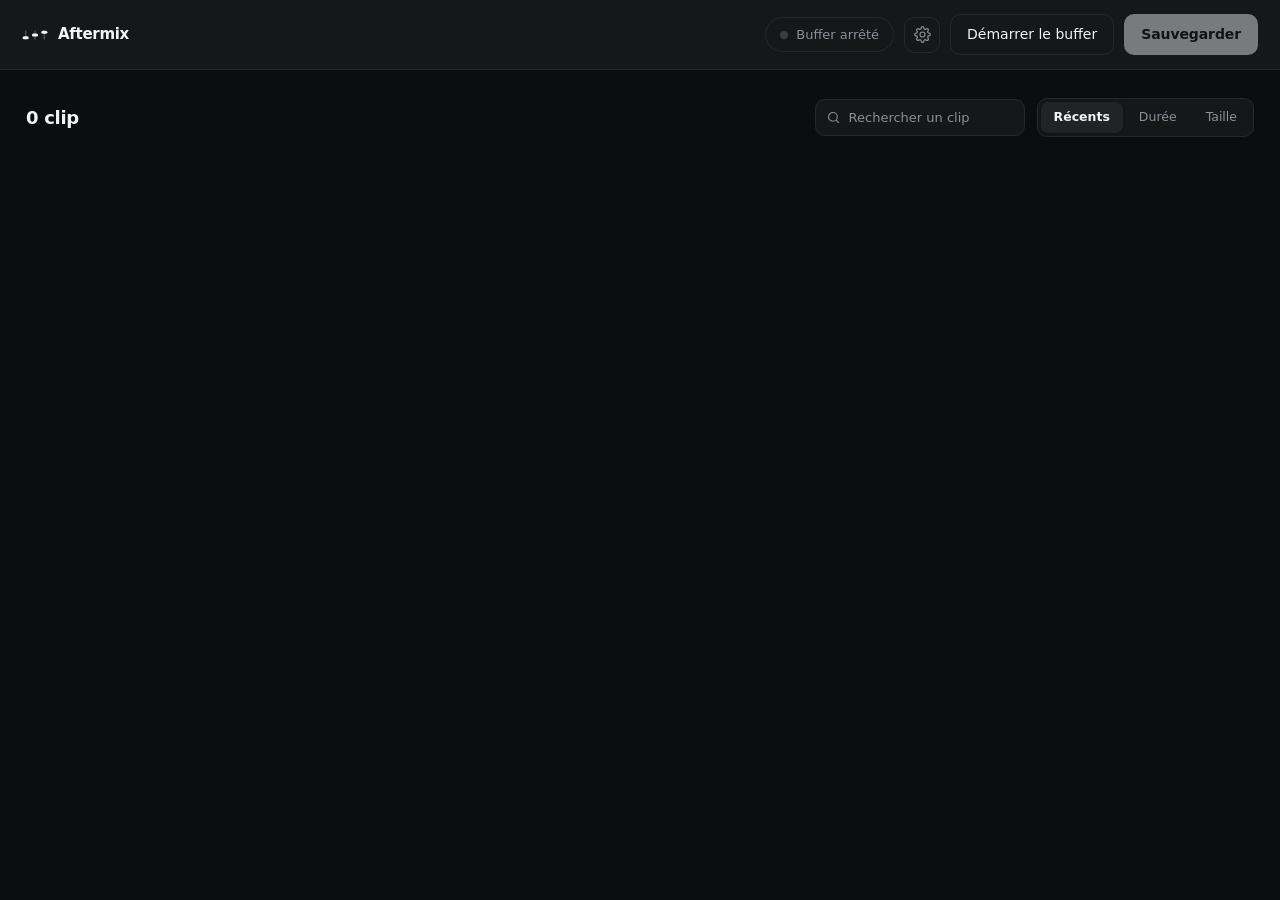
==== commit c551e695: "SmartClip Studio devient Aftermix, avec une vraie icone Le nom precedent etait generique et entrait " ====
--- a/ui/index.html
+++ b/ui/index.html
@@ -2,7 +2,7 @@
 <html lang="fr">
 <head>
   <meta charset="utf-8" />
-  <title>SmartClip Studio</title>
+  <title>Aftermix</title>
   <link rel="stylesheet" href="styles.css" />
 </head>
 <body>
@@ -10,8 +10,22 @@
     <header>
       <button class="btn ghost hidden" id="back">← Bibliothèque</button>
       <div class="brand">
-        <span class="brand-mark" aria-hidden="true"><i></i><i></i><i></i></span>
-        SmartClip <span>Studio</span>
+        <!-- Les trois faders du logo, curseurs en marche montante. Ils ne
+             bougent que pendant l'enregistrement : une marque qui s'agite en
+             permanence ne signale plus rien. -->
+        <svg class="brand-mark" viewBox="0 0 44 20" aria-hidden="true">
+          <g class="rails">
+            <rect x="5" y="2" width="2.4" height="16" rx="1.2"/>
+            <rect x="20.8" y="2" width="2.4" height="16" rx="1.2"/>
+            <rect x="36.6" y="2" width="2.4" height="16" rx="1.2"/>
+          </g>
+          <g class="caps">
+            <rect x="1" y="12.2" width="10.4" height="5.2" rx="2.6"/>
+            <rect x="16.8" y="7.4" width="10.4" height="5.2" rx="2.6"/>
+            <rect x="32.6" y="2.6" width="10.4" height="5.2" rx="2.6"/>
+          </g>
+        </svg>
+        Aftermix
       </div>
       <div class="spacer"></div>
       <div class="status" id="status" role="status">
@@ -186,7 +200,7 @@
               <span class="optional">facultatif</span>
             </span>
             <span class="field-note">Dis la phrase, le clip part. Laisse vide pour ne pas écouter le micro.</span>
-            <input type="text" id="voicePhrase" spellcheck="false" placeholder="ok smartclip" />
+            <input type="text" id="voicePhrase" spellcheck="false" placeholder="ok aftermix" />
             <div class="hint" id="voiceState"></div>
           </div>
 
@@ -222,7 +236,7 @@
           <div class="field">
             <div class="field-text">
               <span class="field-name">Lancer au démarrage de Windows</span>
-              <span class="field-note">SmartClip démarre en fond, dans la barre système.</span>
+              <span class="field-note">Aftermix démarre en fond, dans la barre système.</span>
             </div>
             <label class="switch">
               <input type="checkbox" id="launchAtLogin" aria-label="Lancer au démarrage de Windows" />
--- a/ui/styles.css
+++ b/ui/styles.css
@@ -1,4 +1,4 @@
-/* SmartClip Studio — feuille de style unique.
+/* Aftermix — feuille de style unique.
    Sombre par construction : l'application s'ouvre par-dessus un jeu, un fond
    clair serait agressif dans les conditions réelles d'usage. */
 
@@ -105,16 +105,24 @@
 }
 .brand span { color: var(--text-dim); font-weight: 500; }
 
-.brand-mark { display: flex; align-items: flex-end; gap: 2.5px; height: 16px; }
-.brand-mark i {
-  width: 3px;
-  border-radius: 2px;
-  background: var(--text);
-  animation: listening 1.9s ease-in-out infinite;
-}
-.brand-mark i:nth-child(1) { height: 45%; }
-.brand-mark i:nth-child(2) { height: 100%; animation-delay: 0.2s; }
-.brand-mark i:nth-child(3) { height: 65%; animation-delay: 0.4s; }
+/* Marque : les trois faders du logo. Le motif est identique à celui de l'icône
+   d'application, aux couleurs près — c'est la répétition d'une même forme qui
+   fait reconnaître un produit, pas sa présence à un seul endroit. */
+.brand-mark { width: 26px; height: 12px; flex: none; }
+.brand-mark .rails { fill: #4a4e56; }
+.brand-mark .caps { fill: var(--text); }
+.brand-mark .caps rect { transition: transform 0.5s var(--ease-out); }
+
+/* Les curseurs ne s'animent que pendant l'enregistrement : une marque qui
+   s'agite en permanence cesse de vouloir dire quoi que ce soit. */
+body.recording .brand-mark .caps rect { animation: fader 2.6s ease-in-out infinite; }
+body.recording .brand-mark .caps rect:nth-child(2) { animation-delay: 0.35s; }
+body.recording .brand-mark .caps rect:nth-child(3) { animation-delay: 0.7s; }
+
+@keyframes fader {
+  0%, 100% { transform: translateY(0); }
+  50%      { transform: translateY(-2.4px); }
+}
 
 .spacer { flex: 1; }
 
